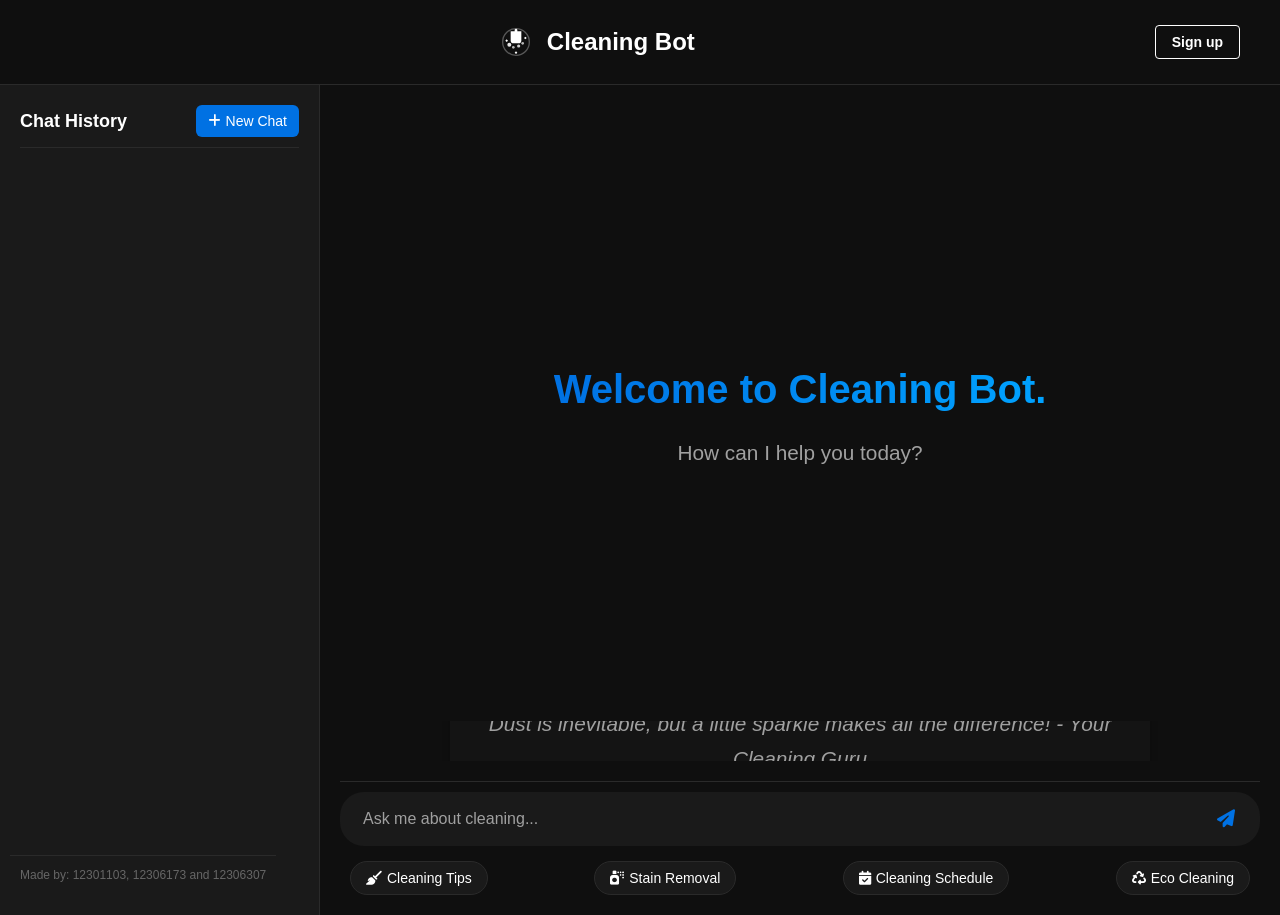
==== public/index.html @ d2c4c9c7 "Add files via upload" ====
<!DOCTYPE html>
<html lang="en">
<head>
  <meta charset="UTF-8" />
  <meta name="viewport" content="width=device-width, initial-scale=1" />
  <title>Cleaning Bot</title>
  <link rel="stylesheet" href="style.css" />
  <link rel="stylesheet" href="https://cdnjs.cloudflare.com/ajax/libs/font-awesome/6.4.0/css/all.min.css">
</head>
<body>
  <!-- Header Section -->
  <header>
    <div class="header-container">
      <div class="logo">
        <img src="cleaning-logo.svg" alt="Cleaning Bot Logo" class="app-logo">
        <h1 class="centered-title">Cleaning Bot</h1>
      </div>
      <div class="auth-buttons">
        <div id="user-menu" style="display: none;">
          <button id="username-btn" class="username-btn">
            <span id="welcome-text"></span>
            <span class="dropdown-arrow">▼</span>
          </button>
          <div id="dropdown-menu" class="dropdown-menu">
            <button onclick="logoutUser()">Logout</button>
          </div>
        </div>
        <button id="login-btn" class="auth-btn">Sign up</button>
      </div>
    </div>
  </header>

  <!-- Authentication Modal (Hidden by Default) -->
  <div id="auth-modal" class="modal" style="display: none;">
    <div class="modal-content">
      <span id="modal-close" class="modal-close">&times;</span>
      <div class="tab-header">
        <button id="tab-signup" class="active">Signup</button>
        <button id="tab-login">Login</button>
      </div>
      <!-- Signup Form -->
      <div id="signup-section" class="auth-section">
        <h3>Signup</h3>
        <input type="text" id="signup-username" placeholder="Username">
        <input type="email" id="signup-email" placeholder="Email">
        <input type="password" id="signup-password" placeholder="Password">
        <button id="signup-submit">Signup</button>
        <hr>
        <button id="google-signup-btn">Signup with Google</button>
      </div>
      <!-- Login Form -->
      <div id="login-section" class="auth-section" style="display: none;">
        <h3>Login</h3>
        <input type="email" id="login-email" placeholder="Email">
        <input type="password" id="login-password" placeholder="Password">
        <button id="login-submit">Login</button>
        <hr>
        <button id="google-login-btn">Login with Google</button>
      </div>
    </div>
  </div>

  <!-- Main Container: Sidebar + Chat Panel -->
  <div class="main-container">
    <!-- History Panel (Sidebar) -->
    <div class="history-panel">
      <div class="history-header">
        <h2>Chat History</h2>
        <button id="new-chat-btn"><i class="fas fa-plus"></i> New Chat</button>
      </div>
      <ul id="history-list">
        <!-- Chat history items will be added here -->
      </ul>
    </div>
    
    <!-- Chat Panel -->
    <section class="chat-section">
      <div id="welcome-screen">
        <h1>Welcome to Cleaning Bot.</h1>
        <p>How can I help you today?</p>
      </div>
      
      <div id="chat-box" class="chat-box">
        <!-- Chat messages and placeholder appear here -->
      </div>
      
      <div class="input-area">
        <div class="input-container">
          <input type="text" id="user-input" placeholder="Ask me about cleaning..." autocomplete="off" />
          <button id="send-btn" onclick="sendMessage()"><i class="fas fa-paper-plane"></i></button>
        </div>
        
        <div class="feature-buttons-container">
          <button class="feature-btn" id="cleaning-tips-btn"><i class="fas fa-broom"></i> Cleaning Tips</button>
          <button class="feature-btn" id="stain-removal-btn"><i class="fas fa-spray-can"></i> Stain Removal</button>
          <button class="feature-btn" id="cleaning-schedule-btn"><i class="fas fa-calendar-check"></i> Cleaning Schedule</button>
          <button class="feature-btn" id="eco-cleaning-btn"><i class="fas fa-recycle"></i> Eco Cleaning</button>
        </div>
      </div>
    </section>
  </div>

  <script src="script.js"></script>
</body>
</html>
---- public/style.css ----
/* Reset & Global Styles */
* {
  margin: 0;
  padding: 0;
  box-sizing: border-box;
}

body {
  font-family: 'Segoe UI', Tahoma, Geneva, Verdana, sans-serif;
  background-color: #0f0f0f;
  color: #ffffff;
  line-height: 1.6;
  height: 100vh;
  overflow: hidden;
}

/* Header */
header {
  background: #0f0f0f;
  color: #fff;
  padding: 12px 20px;
  border-bottom: 1px solid #2a2a2a;
}

.header-container {
  display: flex;
  align-items: center;
  justify-content: space-between;
  padding: 5px 20px;
  height: 60px;
}

.logo {
  text-align: center;
  flex: 1;
  display: flex;
  justify-content: center;
  align-items: center;
  gap: 10px;
  position: relative;
}

.app-logo {
  width: 32px;
  height: 32px;
  margin-right: 5px;
}

.logo h1 {
  font-size: 24px;
  margin: 0;
  text-align: center;
  font-weight: 600;
  color: #ffffff;
  position: relative;
}

/* Removed absolute positioning from centered-title */
.centered-title {
  display: inline-block;
}

.auth-buttons button {
  background: none;
  color: #ffffff;
  border: 1px solid #ffffff;
  padding: 8px 16px;
  border-radius: 4px;
  cursor: pointer;
  font-weight: bold;
  font-size: 14px;
}

.auth-buttons button:hover {
  background: rgba(255, 255, 255, 0.1);
}

/* Main Layout */
.main-container {
  display: flex;
  height: calc(100vh - 70px);
}

/* History Panel (Sidebar) */
.history-panel {
  width: 25%;
  background: #1a1a1a;
  border-right: 1px solid #2a2a2a;
  padding: 20px;
  overflow-y: auto;
}

.history-header {
  display: flex;
  justify-content: space-between;
  align-items: center;
  margin-bottom: 20px;
  padding-bottom: 10px;
  border-bottom: 1px solid #2a2a2a;
}

.history-header h2 {
  color: #ffffff;
  font-size: 18px;
  font-weight: 600;
}

.history-header button {
  background: #0071e3;
  color: #fff;
  border: none;
  padding: 8px 12px;
  border-radius: 6px;
  cursor: pointer;
  font-size: 14px;
  display: flex;
  align-items: center;
  gap: 5px;
}

.history-header button:hover {
  background: #0062c4;
}

.history-panel ul {
  list-style: none;
}

.history-date-section {
  font-size: 12px;
  color: #a0a0a0;
  padding: 8px 0;
  margin-top: 10px;
  font-weight: 600;
  text-transform: uppercase;
}

.chat-session-item {
  padding: 12px;
  border-radius: 6px;
  margin-bottom: 8px;
  cursor: pointer;
  display: flex;
  justify-content: space-between;
  align-items: center;
  transition: background 0.2s;
}

.chat-session-item:hover {
  background: #2a2a2a;
}

.chat-session-title-container {
  display: flex;
  flex-direction: column;
  flex: 1;
}

.chat-session-title {
  font-weight: 500;
  color: #ffffff;
}

.chat-session-date {
  font-size: 11px;
  color: #a0a0a0;
  margin-top: 4px;
}

/* Improved message styling for better readability */
.user-msg, .bot-msg {
  margin-bottom: 20px;
  padding: 15px;
  border-radius: 18px;
  max-width: 80%;
  position: relative;
  display: flex;
  flex-direction: column;
  box-shadow: 0 1px 3px rgba(0,0,0,0.2);
  animation: fadeIn 0.3s ease-out forwards;
}

@keyframes fadeIn {
  from {
    opacity: 0;
    transform: translateY(10px);
  }
  to {
    opacity: 1;
    transform: translateY(0);
  }
}

.user-msg {
  align-self: flex-end;
  background-color: #121212; /* Changed from #0071e3 to dark black */
  color: #ffffff;
  border-bottom-right-radius: 4px;
  margin-left: auto;
}

.bot-msg {
  align-self: flex-start;
  background-color: #1a1a1a;
  color: #ffffff;
  border-bottom-left-radius: 4px;
  margin-right: auto;
}

.chat-session-options {
  color: #a0a0a0;
  font-size: 18px;
  cursor: pointer;
  padding: 0 5px;
}

.options-menu {
  display: none;
  position: absolute;
  right: 10px;
  background: #1a1a1a;
  border: 1px solid #2a2a2a;
  border-radius: 4px;
  box-shadow: 0 2px 10px rgba(0,0,0,0.3);
  z-index: 10;
  width: 150px;
}

.options-menu button {
  display: block;
  width: 100%;
  text-align: left;
  padding: 8px 12px;
  background: none;
  border: none;
  cursor: pointer;
  font-size: 14px;
  color: #ffffff;
}

.options-menu button:hover {
  background: #2a2a2a;
}

/* Chat Section */
.chat-section {
  flex: 1;
  display: flex;
  flex-direction: column;
  padding: 20px;
  overflow: hidden;
  background-color: #0f0f0f;
}

/* Welcome Screen */
#welcome-screen {
  display: flex;
  flex-direction: column;
  align-items: center;
  justify-content: center;
  text-align: center;
  height: 100%;
  padding: 20px;
  animation: fadeIn 0.5s ease-out forwards;
}

#welcome-screen h1 {
  font-size: 2.5rem;
  margin-bottom: 16px;
  font-weight: 600;
  background: linear-gradient(90deg, #0071e3, #00a2ff);
  -webkit-background-clip: text;
  -webkit-text-fill-color: transparent;
}

#welcome-screen p {
  font-size: 1.3rem;
  color: #a0a0a0;
  max-width: 600px;
  line-height: 1.5;
}

/* Chat Box */
.chat-box {
  flex: 1;
  overflow-y: auto;
  padding: 20px 0;
  display: flex;
  flex-direction: column;
  gap: 20px;
}

.chat-box.placeholder-active {
  display: flex;
  align-items: center;
  justify-content: center;
}

.placeholder {
  text-align: center;
  color: #a0a0a0;
  max-width: 700px;
  padding: 30px;
  margin: 0 auto;
  background-color: rgba(26, 26, 26, 0.5);
  border-radius: 12px;
  box-shadow: 0 4px 8px rgba(0, 0, 0, 0.2);
}

.placeholder p {
  font-size: 1.3rem;
  line-height: 1.7;
  font-style: italic;
  margin: 0;
}

/* Message Content and Timestamp */
.message-content {
  word-wrap: break-word;
}

.message-timestamp {
  font-size: 0.7rem;
  opacity: 0.7;
  margin-top: 8px;
  text-align: right;
  color: #a0a0a0;
}

/* Input Area */
.input-area {
  margin-top: 20px;
  padding-top: 10px;
  border-top: 1px solid #2a2a2a;
}

.input-container {
  display: flex;
  background-color: #1a1a1a;
  border-radius: 24px;
  padding: 10px 15px;
  margin-bottom: 15px;
}

#user-input {
  flex: 1;
  border: none;
  background: transparent;
  padding: 8px;
  color: #ffffff;
  font-size: 16px;
  outline: none;
}

#user-input::placeholder {
  color: #a0a0a0;
}

#send-btn {
  background: none;
  border: none;
  color: #0071e3;
  cursor: pointer;
  font-size: 18px;
  padding: 0 10px;
  transition: color 0.3s ease;
}

#send-btn.stop-btn {
  color: #ff3b30;
}

/* Feature Buttons */
.feature-buttons-container {
  display: flex;
  justify-content: space-between;
  gap: 15px;
  flex-wrap: wrap;
  margin-top: 15px;
  padding: 0 10px;
}

.feature-btn {
  background: #1a1a1a;
  border: 1px solid #2a2a2a;
  color: #ffffff;
  padding: 8px 15px;
  border-radius: 20px;
  cursor: pointer;
  font-size: 14px;
  display: flex;
  align-items: center;
  gap: 5px;
  transition: all 0.2s;
}

.feature-btn:hover {
  background: #2a2a2a;
}

/* Typing Indicator */
.typing-indicator {
  display: inline-flex;
  align-items: center;
  padding: 10px 15px;
  background: #1a1a1a;
  border-radius: 18px;
  margin-bottom: 10px;
}

.typing-indicator span {
  height: 8px;
  width: 8px;
  float: left;
  margin: 0 1px;
  background-color: #a0a0a0;
  display: block;
  border-radius: 50%;
  opacity: 0.4;
}

.typing-indicator span:nth-of-type(1) {
  animation: 1s blink infinite 0.3333s;
}

.typing-indicator span:nth-of-type(2) {
  animation: 1s blink infinite 0.6666s;
}

.typing-indicator span:nth-of-type(3) {
  animation: 1s blink infinite 0.9999s;
}

@keyframes blink {
  50% {
    opacity: 1;
  }
}

/* Auth Modal */
.modal {
  display: none;
  position: fixed;
  top: 0;
  left: 0;
  width: 100%;
  height: 100%;
  background: rgba(0, 0, 0, 0.7);
  z-index: 100;
  justify-content: center;
  align-items: center;
}

.modal-content {
  background: #1a1a1a;
  border-radius: 8px;
  width: 90%;
  max-width: 500px;
  padding: 30px;
  position: relative;
  box-shadow: 0 5px 15px rgba(0, 0, 0, 0.3);
}

.modal-close {
  position: absolute;
  top: 15px;
  right: 15px;
  font-size: 24px;
  cursor: pointer;
  color: #a0a0a0;
}

.tab-header {
  display: flex;
  margin-bottom: 20px;
  border-bottom: 1px solid #2a2a2a;
}

.tab-header button {
  background: none;
  border: none;
  padding: 10px 20px;
  font-size: 16px;
  cursor: pointer;
  color: #a0a0a0;
}

.tab-header button.active {
  color: #0071e3;
  border-bottom: 2px solid #0071e3;
}

.auth-section {
  display: none;
}

#signup-section {
  display: block;
}

.auth-section input {
  width: 100%;
  padding: 12px;
  margin-bottom: 15px;
  border: 1px solid #2a2a2a;
  border-radius: 4px;
  background: #0f0f0f;
  color: #ffffff;
}

.auth-section button {
  width: 100%;
  padding: 12px;
  background: #0071e3;
  color: white;
  border: none;
  border-radius: 4px;
  cursor: pointer;
  margin-bottom: 15px;
  font-size: 16px;
}

.auth-section button:hover {
  background: #0062c4;
}

.social-login {
  margin-top: 20px;
  text-align: center;
}

.social-login p {
  margin-bottom: 15px;
  color: #a0a0a0;
}

.social-login button {
  background: #ffffff;
  color: #333;
  display: flex;
  align-items: center;
  justify-content: center;
  gap: 10px;
}

.social-login button:hover {
  background: #f0f0f0;
}

.social-login img {
  width: 20px;
  height: 20px;
}

/* User Menu */
.username-btn {
  display: flex;
  align-items: center;
  gap: 5px;
  background: none;
  border: none;
  color: #ffffff;
  cursor: pointer;
  font-size: 14px;
}

.dropdown-arrow {
  font-size: 10px;
}

.dropdown-menu {
  display: none;
  position: absolute;
  top: 60px;
  right: 20px;
  background: #1a1a1a;
  border: 1px solid #2a2a2a;
  border-radius: 4px;
  box-shadow: 0 2px 10px rgba(0,0,0,0.3);
  z-index: 10;
  width: 150px;
}

.dropdown-menu button {
  display: block;
  width: 100%;
  text-align: left;
  padding: 10px 15px;
  background: none;
  border: none;
  cursor: pointer;
  color: #ffffff;
  font-size: 14px;
}

.dropdown-menu button:hover {
  background: #2a2a2a;
}

/* Footer styles removed as registration number moved to history panel */

/* Registration number in history panel */
.history-registration-number {
  text-align: center;
  padding: 10px;
  color: #a0a0a0;
  font-size: 12px;
  margin-top: 20px;
  border-top: 1px solid #2a2a2a;
}

/* Responsive Design */
@media (max-width: 768px) {
  .main-container {
    flex-direction: column;
  }
  
  .history-panel {
    width: 100%;
    height: 30%;
    border-right: none;
    border-bottom: 1px solid #2a2a2a;
  }
  
  .chat-section {
    height: 70%;
  }
  
  .feature-buttons-container {
    flex-wrap: wrap;
  }
  
  .feature-btn {
    font-size: 12px;
    padding: 6px 10px;
  }
}
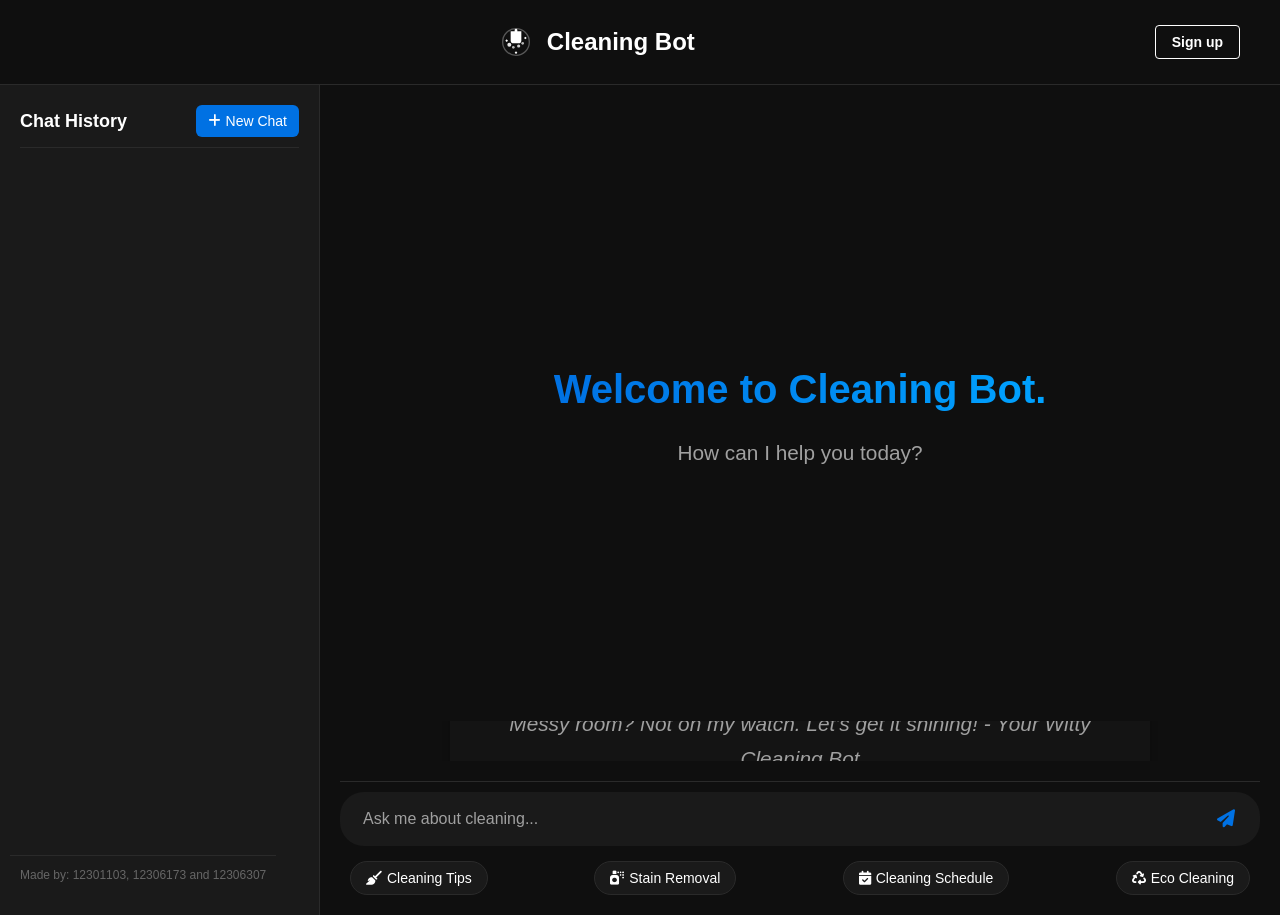
==== commit e92a95c4: "commit for git" ====
--- a/public/index.html
+++ b/public/index.html
@@ -1,105 +1,105 @@
-<!DOCTYPE html>
-<html lang="en">
-<head>
-  <meta charset="UTF-8" />
-  <meta name="viewport" content="width=device-width, initial-scale=1" />
-  <title>Cleaning Bot</title>
-  <link rel="stylesheet" href="style.css" />
-  <link rel="stylesheet" href="https://cdnjs.cloudflare.com/ajax/libs/font-awesome/6.4.0/css/all.min.css">
-</head>
-<body>
-  <!-- Header Section -->
-  <header>
-    <div class="header-container">
-      <div class="logo">
-        <img src="cleaning-logo.svg" alt="Cleaning Bot Logo" class="app-logo">
-        <h1 class="centered-title">Cleaning Bot</h1>
-      </div>
-      <div class="auth-buttons">
-        <div id="user-menu" style="display: none;">
-          <button id="username-btn" class="username-btn">
-            <span id="welcome-text"></span>
-            <span class="dropdown-arrow">▼</span>
-          </button>
-          <div id="dropdown-menu" class="dropdown-menu">
-            <button onclick="logoutUser()">Logout</button>
-          </div>
-        </div>
-        <button id="login-btn" class="auth-btn">Sign up</button>
-      </div>
-    </div>
-  </header>
-
-  <!-- Authentication Modal (Hidden by Default) -->
-  <div id="auth-modal" class="modal" style="display: none;">
-    <div class="modal-content">
-      <span id="modal-close" class="modal-close">&times;</span>
-      <div class="tab-header">
-        <button id="tab-signup" class="active">Signup</button>
-        <button id="tab-login">Login</button>
-      </div>
-      <!-- Signup Form -->
-      <div id="signup-section" class="auth-section">
-        <h3>Signup</h3>
-        <input type="text" id="signup-username" placeholder="Username">
-        <input type="email" id="signup-email" placeholder="Email">
-        <input type="password" id="signup-password" placeholder="Password">
-        <button id="signup-submit">Signup</button>
-        <hr>
-        <button id="google-signup-btn">Signup with Google</button>
-      </div>
-      <!-- Login Form -->
-      <div id="login-section" class="auth-section" style="display: none;">
-        <h3>Login</h3>
-        <input type="email" id="login-email" placeholder="Email">
-        <input type="password" id="login-password" placeholder="Password">
-        <button id="login-submit">Login</button>
-        <hr>
-        <button id="google-login-btn">Login with Google</button>
-      </div>
-    </div>
-  </div>
-
-  <!-- Main Container: Sidebar + Chat Panel -->
-  <div class="main-container">
-    <!-- History Panel (Sidebar) -->
-    <div class="history-panel">
-      <div class="history-header">
-        <h2>Chat History</h2>
-        <button id="new-chat-btn"><i class="fas fa-plus"></i> New Chat</button>
-      </div>
-      <ul id="history-list">
-        <!-- Chat history items will be added here -->
-      </ul>
-    </div>
-    
-    <!-- Chat Panel -->
-    <section class="chat-section">
-      <div id="welcome-screen">
-        <h1>Welcome to Cleaning Bot.</h1>
-        <p>How can I help you today?</p>
-      </div>
-      
-      <div id="chat-box" class="chat-box">
-        <!-- Chat messages and placeholder appear here -->
-      </div>
-      
-      <div class="input-area">
-        <div class="input-container">
-          <input type="text" id="user-input" placeholder="Ask me about cleaning..." autocomplete="off" />
-          <button id="send-btn" onclick="sendMessage()"><i class="fas fa-paper-plane"></i></button>
-        </div>
-        
-        <div class="feature-buttons-container">
-          <button class="feature-btn" id="cleaning-tips-btn"><i class="fas fa-broom"></i> Cleaning Tips</button>
-          <button class="feature-btn" id="stain-removal-btn"><i class="fas fa-spray-can"></i> Stain Removal</button>
-          <button class="feature-btn" id="cleaning-schedule-btn"><i class="fas fa-calendar-check"></i> Cleaning Schedule</button>
-          <button class="feature-btn" id="eco-cleaning-btn"><i class="fas fa-recycle"></i> Eco Cleaning</button>
-        </div>
-      </div>
-    </section>
-  </div>
-
-  <script src="script.js"></script>
-</body>
+<!DOCTYPE html>
+<html lang="en">
+<head>
+  <meta charset="UTF-8" />
+  <meta name="viewport" content="width=device-width, initial-scale=1" />
+  <title>Cleaning Bot</title>
+  <link rel="stylesheet" href="style.css" />
+  <link rel="stylesheet" href="https://cdnjs.cloudflare.com/ajax/libs/font-awesome/6.4.0/css/all.min.css">
+</head>
+<body>
+  <!-- Header Section -->
+  <header>
+    <div class="header-container">
+      <div class="logo">
+        <img src="cleaning-logo.svg" alt="Cleaning Bot Logo" class="app-logo">
+        <h1 class="centered-title">Cleaning Bot</h1>
+      </div>
+      <div class="auth-buttons">
+        <div id="user-menu" style="display: none;">
+          <button id="username-btn" class="username-btn">
+            <span id="welcome-text"></span>
+            <span class="dropdown-arrow">▼</span>
+          </button>
+          <div id="dropdown-menu" class="dropdown-menu">
+            <button onclick="logoutUser()">Logout</button>
+          </div>
+        </div>
+        <button id="login-btn" class="auth-btn">Sign up</button>
+      </div>
+    </div>
+  </header>
+
+  <!-- Authentication Modal (Hidden by Default) -->
+  <div id="auth-modal" class="modal" style="display: none;">
+    <div class="modal-content">
+      <span id="modal-close" class="modal-close">&times;</span>
+      <div class="tab-header">
+        <button id="tab-signup" class="active">Signup</button>
+        <button id="tab-login">Login</button>
+      </div>
+      <!-- Signup Form -->
+      <div id="signup-section" class="auth-section">
+        <h3>Signup</h3>
+        <input type="text" id="signup-username" placeholder="Username">
+        <input type="email" id="signup-email" placeholder="Email">
+        <input type="password" id="signup-password" placeholder="Password">
+        <button id="signup-submit">Signup</button>
+        <hr>
+        <button id="google-signup-btn">Signup with Google</button>
+      </div>
+      <!-- Login Form -->
+      <div id="login-section" class="auth-section" style="display: none;">
+        <h3>Login</h3>
+        <input type="email" id="login-email" placeholder="Email">
+        <input type="password" id="login-password" placeholder="Password">
+        <button id="login-submit">Login</button>
+        <hr>
+        <button id="google-login-btn">Login with Google</button>
+      </div>
+    </div>
+  </div>
+
+  <!-- Main Container: Sidebar + Chat Panel -->
+  <div class="main-container">
+    <!-- History Panel (Sidebar) -->
+    <div class="history-panel">
+      <div class="history-header">
+        <h2>Chat History</h2>
+        <button id="new-chat-btn"><i class="fas fa-plus"></i> New Chat</button>
+      </div>
+      <ul id="history-list">
+        <!-- Chat history items will be added here -->
+      </ul>
+    </div>
+    
+    <!-- Chat Panel -->
+    <section class="chat-section">
+      <div id="welcome-screen">
+        <h1>Welcome to Cleaning Bot.</h1>
+        <p>How can I help you today?</p>
+      </div>
+      
+      <div id="chat-box" class="chat-box">
+        <!-- Chat messages and placeholder appear here -->
+      </div>
+      
+      <div class="input-area">
+        <div class="input-container">
+          <input type="text" id="user-input" placeholder="Ask me about cleaning..." autocomplete="off" />
+          <button id="send-btn" onclick="sendMessage()"><i class="fas fa-paper-plane"></i></button>
+        </div>
+        
+        <div class="feature-buttons-container">
+          <button class="feature-btn" id="cleaning-tips-btn"><i class="fas fa-broom"></i> Cleaning Tips</button>
+          <button class="feature-btn" id="stain-removal-btn"><i class="fas fa-spray-can"></i> Stain Removal</button>
+          <button class="feature-btn" id="cleaning-schedule-btn"><i class="fas fa-calendar-check"></i> Cleaning Schedule</button>
+          <button class="feature-btn" id="eco-cleaning-btn"><i class="fas fa-recycle"></i> Eco Cleaning</button>
+        </div>
+      </div>
+    </section>
+  </div>
+
+  <script src="script.js"></script>
+</body>
 </html>
--- a/public/style.css
+++ b/public/style.css
@@ -1,637 +1,637 @@
-/* Reset & Global Styles */
-* {
-  margin: 0;
-  padding: 0;
-  box-sizing: border-box;
-}
-
-body {
-  font-family: 'Segoe UI', Tahoma, Geneva, Verdana, sans-serif;
-  background-color: #0f0f0f;
-  color: #ffffff;
-  line-height: 1.6;
-  height: 100vh;
-  overflow: hidden;
-}
-
-/* Header */
-header {
-  background: #0f0f0f;
-  color: #fff;
-  padding: 12px 20px;
-  border-bottom: 1px solid #2a2a2a;
-}
-
-.header-container {
-  display: flex;
-  align-items: center;
-  justify-content: space-between;
-  padding: 5px 20px;
-  height: 60px;
-}
-
-.logo {
-  text-align: center;
-  flex: 1;
-  display: flex;
-  justify-content: center;
-  align-items: center;
-  gap: 10px;
-  position: relative;
-}
-
-.app-logo {
-  width: 32px;
-  height: 32px;
-  margin-right: 5px;
-}
-
-.logo h1 {
-  font-size: 24px;
-  margin: 0;
-  text-align: center;
-  font-weight: 600;
-  color: #ffffff;
-  position: relative;
-}
-
-/* Removed absolute positioning from centered-title */
-.centered-title {
-  display: inline-block;
-}
-
-.auth-buttons button {
-  background: none;
-  color: #ffffff;
-  border: 1px solid #ffffff;
-  padding: 8px 16px;
-  border-radius: 4px;
-  cursor: pointer;
-  font-weight: bold;
-  font-size: 14px;
-}
-
-.auth-buttons button:hover {
-  background: rgba(255, 255, 255, 0.1);
-}
-
-/* Main Layout */
-.main-container {
-  display: flex;
-  height: calc(100vh - 70px);
-}
-
-/* History Panel (Sidebar) */
-.history-panel {
-  width: 25%;
-  background: #1a1a1a;
-  border-right: 1px solid #2a2a2a;
-  padding: 20px;
-  overflow-y: auto;
-}
-
-.history-header {
-  display: flex;
-  justify-content: space-between;
-  align-items: center;
-  margin-bottom: 20px;
-  padding-bottom: 10px;
-  border-bottom: 1px solid #2a2a2a;
-}
-
-.history-header h2 {
-  color: #ffffff;
-  font-size: 18px;
-  font-weight: 600;
-}
-
-.history-header button {
-  background: #0071e3;
-  color: #fff;
-  border: none;
-  padding: 8px 12px;
-  border-radius: 6px;
-  cursor: pointer;
-  font-size: 14px;
-  display: flex;
-  align-items: center;
-  gap: 5px;
-}
-
-.history-header button:hover {
-  background: #0062c4;
-}
-
-.history-panel ul {
-  list-style: none;
-}
-
-.history-date-section {
-  font-size: 12px;
-  color: #a0a0a0;
-  padding: 8px 0;
-  margin-top: 10px;
-  font-weight: 600;
-  text-transform: uppercase;
-}
-
-.chat-session-item {
-  padding: 12px;
-  border-radius: 6px;
-  margin-bottom: 8px;
-  cursor: pointer;
-  display: flex;
-  justify-content: space-between;
-  align-items: center;
-  transition: background 0.2s;
-}
-
-.chat-session-item:hover {
-  background: #2a2a2a;
-}
-
-.chat-session-title-container {
-  display: flex;
-  flex-direction: column;
-  flex: 1;
-}
-
-.chat-session-title {
-  font-weight: 500;
-  color: #ffffff;
-}
-
-.chat-session-date {
-  font-size: 11px;
-  color: #a0a0a0;
-  margin-top: 4px;
-}
-
-/* Improved message styling for better readability */
-.user-msg, .bot-msg {
-  margin-bottom: 20px;
-  padding: 15px;
-  border-radius: 18px;
-  max-width: 80%;
-  position: relative;
-  display: flex;
-  flex-direction: column;
-  box-shadow: 0 1px 3px rgba(0,0,0,0.2);
-  animation: fadeIn 0.3s ease-out forwards;
-}
-
-@keyframes fadeIn {
-  from {
-    opacity: 0;
-    transform: translateY(10px);
-  }
-  to {
-    opacity: 1;
-    transform: translateY(0);
-  }
-}
-
-.user-msg {
-  align-self: flex-end;
-  background-color: #121212; /* Changed from #0071e3 to dark black */
-  color: #ffffff;
-  border-bottom-right-radius: 4px;
-  margin-left: auto;
-}
-
-.bot-msg {
-  align-self: flex-start;
-  background-color: #1a1a1a;
-  color: #ffffff;
-  border-bottom-left-radius: 4px;
-  margin-right: auto;
-}
-
-.chat-session-options {
-  color: #a0a0a0;
-  font-size: 18px;
-  cursor: pointer;
-  padding: 0 5px;
-}
-
-.options-menu {
-  display: none;
-  position: absolute;
-  right: 10px;
-  background: #1a1a1a;
-  border: 1px solid #2a2a2a;
-  border-radius: 4px;
-  box-shadow: 0 2px 10px rgba(0,0,0,0.3);
-  z-index: 10;
-  width: 150px;
-}
-
-.options-menu button {
-  display: block;
-  width: 100%;
-  text-align: left;
-  padding: 8px 12px;
-  background: none;
-  border: none;
-  cursor: pointer;
-  font-size: 14px;
-  color: #ffffff;
-}
-
-.options-menu button:hover {
-  background: #2a2a2a;
-}
-
-/* Chat Section */
-.chat-section {
-  flex: 1;
-  display: flex;
-  flex-direction: column;
-  padding: 20px;
-  overflow: hidden;
-  background-color: #0f0f0f;
-}
-
-/* Welcome Screen */
-#welcome-screen {
-  display: flex;
-  flex-direction: column;
-  align-items: center;
-  justify-content: center;
-  text-align: center;
-  height: 100%;
-  padding: 20px;
-  animation: fadeIn 0.5s ease-out forwards;
-}
-
-#welcome-screen h1 {
-  font-size: 2.5rem;
-  margin-bottom: 16px;
-  font-weight: 600;
-  background: linear-gradient(90deg, #0071e3, #00a2ff);
-  -webkit-background-clip: text;
-  -webkit-text-fill-color: transparent;
-}
-
-#welcome-screen p {
-  font-size: 1.3rem;
-  color: #a0a0a0;
-  max-width: 600px;
-  line-height: 1.5;
-}
-
-/* Chat Box */
-.chat-box {
-  flex: 1;
-  overflow-y: auto;
-  padding: 20px 0;
-  display: flex;
-  flex-direction: column;
-  gap: 20px;
-}
-
-.chat-box.placeholder-active {
-  display: flex;
-  align-items: center;
-  justify-content: center;
-}
-
-.placeholder {
-  text-align: center;
-  color: #a0a0a0;
-  max-width: 700px;
-  padding: 30px;
-  margin: 0 auto;
-  background-color: rgba(26, 26, 26, 0.5);
-  border-radius: 12px;
-  box-shadow: 0 4px 8px rgba(0, 0, 0, 0.2);
-}
-
-.placeholder p {
-  font-size: 1.3rem;
-  line-height: 1.7;
-  font-style: italic;
-  margin: 0;
-}
-
-/* Message Content and Timestamp */
-.message-content {
-  word-wrap: break-word;
-}
-
-.message-timestamp {
-  font-size: 0.7rem;
-  opacity: 0.7;
-  margin-top: 8px;
-  text-align: right;
-  color: #a0a0a0;
-}
-
-/* Input Area */
-.input-area {
-  margin-top: 20px;
-  padding-top: 10px;
-  border-top: 1px solid #2a2a2a;
-}
-
-.input-container {
-  display: flex;
-  background-color: #1a1a1a;
-  border-radius: 24px;
-  padding: 10px 15px;
-  margin-bottom: 15px;
-}
-
-#user-input {
-  flex: 1;
-  border: none;
-  background: transparent;
-  padding: 8px;
-  color: #ffffff;
-  font-size: 16px;
-  outline: none;
-}
-
-#user-input::placeholder {
-  color: #a0a0a0;
-}
-
-#send-btn {
-  background: none;
-  border: none;
-  color: #0071e3;
-  cursor: pointer;
-  font-size: 18px;
-  padding: 0 10px;
-  transition: color 0.3s ease;
-}
-
-#send-btn.stop-btn {
-  color: #ff3b30;
-}
-
-/* Feature Buttons */
-.feature-buttons-container {
-  display: flex;
-  justify-content: space-between;
-  gap: 15px;
-  flex-wrap: wrap;
-  margin-top: 15px;
-  padding: 0 10px;
-}
-
-.feature-btn {
-  background: #1a1a1a;
-  border: 1px solid #2a2a2a;
-  color: #ffffff;
-  padding: 8px 15px;
-  border-radius: 20px;
-  cursor: pointer;
-  font-size: 14px;
-  display: flex;
-  align-items: center;
-  gap: 5px;
-  transition: all 0.2s;
-}
-
-.feature-btn:hover {
-  background: #2a2a2a;
-}
-
-/* Typing Indicator */
-.typing-indicator {
-  display: inline-flex;
-  align-items: center;
-  padding: 10px 15px;
-  background: #1a1a1a;
-  border-radius: 18px;
-  margin-bottom: 10px;
-}
-
-.typing-indicator span {
-  height: 8px;
-  width: 8px;
-  float: left;
-  margin: 0 1px;
-  background-color: #a0a0a0;
-  display: block;
-  border-radius: 50%;
-  opacity: 0.4;
-}
-
-.typing-indicator span:nth-of-type(1) {
-  animation: 1s blink infinite 0.3333s;
-}
-
-.typing-indicator span:nth-of-type(2) {
-  animation: 1s blink infinite 0.6666s;
-}
-
-.typing-indicator span:nth-of-type(3) {
-  animation: 1s blink infinite 0.9999s;
-}
-
-@keyframes blink {
-  50% {
-    opacity: 1;
-  }
-}
-
-/* Auth Modal */
-.modal {
-  display: none;
-  position: fixed;
-  top: 0;
-  left: 0;
-  width: 100%;
-  height: 100%;
-  background: rgba(0, 0, 0, 0.7);
-  z-index: 100;
-  justify-content: center;
-  align-items: center;
-}
-
-.modal-content {
-  background: #1a1a1a;
-  border-radius: 8px;
-  width: 90%;
-  max-width: 500px;
-  padding: 30px;
-  position: relative;
-  box-shadow: 0 5px 15px rgba(0, 0, 0, 0.3);
-}
-
-.modal-close {
-  position: absolute;
-  top: 15px;
-  right: 15px;
-  font-size: 24px;
-  cursor: pointer;
-  color: #a0a0a0;
-}
-
-.tab-header {
-  display: flex;
-  margin-bottom: 20px;
-  border-bottom: 1px solid #2a2a2a;
-}
-
-.tab-header button {
-  background: none;
-  border: none;
-  padding: 10px 20px;
-  font-size: 16px;
-  cursor: pointer;
-  color: #a0a0a0;
-}
-
-.tab-header button.active {
-  color: #0071e3;
-  border-bottom: 2px solid #0071e3;
-}
-
-.auth-section {
-  display: none;
-}
-
-#signup-section {
-  display: block;
-}
-
-.auth-section input {
-  width: 100%;
-  padding: 12px;
-  margin-bottom: 15px;
-  border: 1px solid #2a2a2a;
-  border-radius: 4px;
-  background: #0f0f0f;
-  color: #ffffff;
-}
-
-.auth-section button {
-  width: 100%;
-  padding: 12px;
-  background: #0071e3;
-  color: white;
-  border: none;
-  border-radius: 4px;
-  cursor: pointer;
-  margin-bottom: 15px;
-  font-size: 16px;
-}
-
-.auth-section button:hover {
-  background: #0062c4;
-}
-
-.social-login {
-  margin-top: 20px;
-  text-align: center;
-}
-
-.social-login p {
-  margin-bottom: 15px;
-  color: #a0a0a0;
-}
-
-.social-login button {
-  background: #ffffff;
-  color: #333;
-  display: flex;
-  align-items: center;
-  justify-content: center;
-  gap: 10px;
-}
-
-.social-login button:hover {
-  background: #f0f0f0;
-}
-
-.social-login img {
-  width: 20px;
-  height: 20px;
-}
-
-/* User Menu */
-.username-btn {
-  display: flex;
-  align-items: center;
-  gap: 5px;
-  background: none;
-  border: none;
-  color: #ffffff;
-  cursor: pointer;
-  font-size: 14px;
-}
-
-.dropdown-arrow {
-  font-size: 10px;
-}
-
-.dropdown-menu {
-  display: none;
-  position: absolute;
-  top: 60px;
-  right: 20px;
-  background: #1a1a1a;
-  border: 1px solid #2a2a2a;
-  border-radius: 4px;
-  box-shadow: 0 2px 10px rgba(0,0,0,0.3);
-  z-index: 10;
-  width: 150px;
-}
-
-.dropdown-menu button {
-  display: block;
-  width: 100%;
-  text-align: left;
-  padding: 10px 15px;
-  background: none;
-  border: none;
-  cursor: pointer;
-  color: #ffffff;
-  font-size: 14px;
-}
-
-.dropdown-menu button:hover {
-  background: #2a2a2a;
-}
-
-/* Footer styles removed as registration number moved to history panel */
-
-/* Registration number in history panel */
-.history-registration-number {
-  text-align: center;
-  padding: 10px;
-  color: #a0a0a0;
-  font-size: 12px;
-  margin-top: 20px;
-  border-top: 1px solid #2a2a2a;
-}
-
-/* Responsive Design */
-@media (max-width: 768px) {
-  .main-container {
-    flex-direction: column;
-  }
-  
-  .history-panel {
-    width: 100%;
-    height: 30%;
-    border-right: none;
-    border-bottom: 1px solid #2a2a2a;
-  }
-  
-  .chat-section {
-    height: 70%;
-  }
-  
-  .feature-buttons-container {
-    flex-wrap: wrap;
-  }
-  
-  .feature-btn {
-    font-size: 12px;
-    padding: 6px 10px;
-  }
+/* Reset & Global Styles */
+* {
+  margin: 0;
+  padding: 0;
+  box-sizing: border-box;
+}
+
+body {
+  font-family: 'Segoe UI', Tahoma, Geneva, Verdana, sans-serif;
+  background-color: #0f0f0f;
+  color: #ffffff;
+  line-height: 1.6;
+  height: 100vh;
+  overflow: hidden;
+}
+
+/* Header */
+header {
+  background: #0f0f0f;
+  color: #fff;
+  padding: 12px 20px;
+  border-bottom: 1px solid #2a2a2a;
+}
+
+.header-container {
+  display: flex;
+  align-items: center;
+  justify-content: space-between;
+  padding: 5px 20px;
+  height: 60px;
+}
+
+.logo {
+  text-align: center;
+  flex: 1;
+  display: flex;
+  justify-content: center;
+  align-items: center;
+  gap: 10px;
+  position: relative;
+}
+
+.app-logo {
+  width: 32px;
+  height: 32px;
+  margin-right: 5px;
+}
+
+.logo h1 {
+  font-size: 24px;
+  margin: 0;
+  text-align: center;
+  font-weight: 600;
+  color: #ffffff;
+  position: relative;
+}
+
+/* Removed absolute positioning from centered-title */
+.centered-title {
+  display: inline-block;
+}
+
+.auth-buttons button {
+  background: none;
+  color: #ffffff;
+  border: 1px solid #ffffff;
+  padding: 8px 16px;
+  border-radius: 4px;
+  cursor: pointer;
+  font-weight: bold;
+  font-size: 14px;
+}
+
+.auth-buttons button:hover {
+  background: rgba(255, 255, 255, 0.1);
+}
+
+/* Main Layout */
+.main-container {
+  display: flex;
+  height: calc(100vh - 70px);
+}
+
+/* History Panel (Sidebar) */
+.history-panel {
+  width: 25%;
+  background: #1a1a1a;
+  border-right: 1px solid #2a2a2a;
+  padding: 20px;
+  overflow-y: auto;
+}
+
+.history-header {
+  display: flex;
+  justify-content: space-between;
+  align-items: center;
+  margin-bottom: 20px;
+  padding-bottom: 10px;
+  border-bottom: 1px solid #2a2a2a;
+}
+
+.history-header h2 {
+  color: #ffffff;
+  font-size: 18px;
+  font-weight: 600;
+}
+
+.history-header button {
+  background: #0071e3;
+  color: #fff;
+  border: none;
+  padding: 8px 12px;
+  border-radius: 6px;
+  cursor: pointer;
+  font-size: 14px;
+  display: flex;
+  align-items: center;
+  gap: 5px;
+}
+
+.history-header button:hover {
+  background: #0062c4;
+}
+
+.history-panel ul {
+  list-style: none;
+}
+
+.history-date-section {
+  font-size: 12px;
+  color: #a0a0a0;
+  padding: 8px 0;
+  margin-top: 10px;
+  font-weight: 600;
+  text-transform: uppercase;
+}
+
+.chat-session-item {
+  padding: 12px;
+  border-radius: 6px;
+  margin-bottom: 8px;
+  cursor: pointer;
+  display: flex;
+  justify-content: space-between;
+  align-items: center;
+  transition: background 0.2s;
+}
+
+.chat-session-item:hover {
+  background: #2a2a2a;
+}
+
+.chat-session-title-container {
+  display: flex;
+  flex-direction: column;
+  flex: 1;
+}
+
+.chat-session-title {
+  font-weight: 500;
+  color: #ffffff;
+}
+
+.chat-session-date {
+  font-size: 11px;
+  color: #a0a0a0;
+  margin-top: 4px;
+}
+
+/* Improved message styling for better readability */
+.user-msg, .bot-msg {
+  margin-bottom: 20px;
+  padding: 15px;
+  border-radius: 18px;
+  max-width: 80%;
+  position: relative;
+  display: flex;
+  flex-direction: column;
+  box-shadow: 0 1px 3px rgba(0,0,0,0.2);
+  animation: fadeIn 0.3s ease-out forwards;
+}
+
+@keyframes fadeIn {
+  from {
+    opacity: 0;
+    transform: translateY(10px);
+  }
+  to {
+    opacity: 1;
+    transform: translateY(0);
+  }
+}
+
+.user-msg {
+  align-self: flex-end;
+  background-color: #121212; /* Changed from #0071e3 to dark black */
+  color: #ffffff;
+  border-bottom-right-radius: 4px;
+  margin-left: auto;
+}
+
+.bot-msg {
+  align-self: flex-start;
+  background-color: #1a1a1a;
+  color: #ffffff;
+  border-bottom-left-radius: 4px;
+  margin-right: auto;
+}
+
+.chat-session-options {
+  color: #a0a0a0;
+  font-size: 18px;
+  cursor: pointer;
+  padding: 0 5px;
+}
+
+.options-menu {
+  display: none;
+  position: absolute;
+  right: 10px;
+  background: #1a1a1a;
+  border: 1px solid #2a2a2a;
+  border-radius: 4px;
+  box-shadow: 0 2px 10px rgba(0,0,0,0.3);
+  z-index: 10;
+  width: 150px;
+}
+
+.options-menu button {
+  display: block;
+  width: 100%;
+  text-align: left;
+  padding: 8px 12px;
+  background: none;
+  border: none;
+  cursor: pointer;
+  font-size: 14px;
+  color: #ffffff;
+}
+
+.options-menu button:hover {
+  background: #2a2a2a;
+}
+
+/* Chat Section */
+.chat-section {
+  flex: 1;
+  display: flex;
+  flex-direction: column;
+  padding: 20px;
+  overflow: hidden;
+  background-color: #0f0f0f;
+}
+
+/* Welcome Screen */
+#welcome-screen {
+  display: flex;
+  flex-direction: column;
+  align-items: center;
+  justify-content: center;
+  text-align: center;
+  height: 100%;
+  padding: 20px;
+  animation: fadeIn 0.5s ease-out forwards;
+}
+
+#welcome-screen h1 {
+  font-size: 2.5rem;
+  margin-bottom: 16px;
+  font-weight: 600;
+  background: linear-gradient(90deg, #0071e3, #00a2ff);
+  -webkit-background-clip: text;
+  -webkit-text-fill-color: transparent;
+}
+
+#welcome-screen p {
+  font-size: 1.3rem;
+  color: #a0a0a0;
+  max-width: 600px;
+  line-height: 1.5;
+}
+
+/* Chat Box */
+.chat-box {
+  flex: 1;
+  overflow-y: auto;
+  padding: 20px 0;
+  display: flex;
+  flex-direction: column;
+  gap: 20px;
+}
+
+.chat-box.placeholder-active {
+  display: flex;
+  align-items: center;
+  justify-content: center;
+}
+
+.placeholder {
+  text-align: center;
+  color: #a0a0a0;
+  max-width: 700px;
+  padding: 30px;
+  margin: 0 auto;
+  background-color: rgba(26, 26, 26, 0.5);
+  border-radius: 12px;
+  box-shadow: 0 4px 8px rgba(0, 0, 0, 0.2);
+}
+
+.placeholder p {
+  font-size: 1.3rem;
+  line-height: 1.7;
+  font-style: italic;
+  margin: 0;
+}
+
+/* Message Content and Timestamp */
+.message-content {
+  word-wrap: break-word;
+}
+
+.message-timestamp {
+  font-size: 0.7rem;
+  opacity: 0.7;
+  margin-top: 8px;
+  text-align: right;
+  color: #a0a0a0;
+}
+
+/* Input Area */
+.input-area {
+  margin-top: 20px;
+  padding-top: 10px;
+  border-top: 1px solid #2a2a2a;
+}
+
+.input-container {
+  display: flex;
+  background-color: #1a1a1a;
+  border-radius: 24px;
+  padding: 10px 15px;
+  margin-bottom: 15px;
+}
+
+#user-input {
+  flex: 1;
+  border: none;
+  background: transparent;
+  padding: 8px;
+  color: #ffffff;
+  font-size: 16px;
+  outline: none;
+}
+
+#user-input::placeholder {
+  color: #a0a0a0;
+}
+
+#send-btn {
+  background: none;
+  border: none;
+  color: #0071e3;
+  cursor: pointer;
+  font-size: 18px;
+  padding: 0 10px;
+  transition: color 0.3s ease;
+}
+
+#send-btn.stop-btn {
+  color: #ff3b30;
+}
+
+/* Feature Buttons */
+.feature-buttons-container {
+  display: flex;
+  justify-content: space-between;
+  gap: 15px;
+  flex-wrap: wrap;
+  margin-top: 15px;
+  padding: 0 10px;
+}
+
+.feature-btn {
+  background: #1a1a1a;
+  border: 1px solid #2a2a2a;
+  color: #ffffff;
+  padding: 8px 15px;
+  border-radius: 20px;
+  cursor: pointer;
+  font-size: 14px;
+  display: flex;
+  align-items: center;
+  gap: 5px;
+  transition: all 0.2s;
+}
+
+.feature-btn:hover {
+  background: #2a2a2a;
+}
+
+/* Typing Indicator */
+.typing-indicator {
+  display: inline-flex;
+  align-items: center;
+  padding: 10px 15px;
+  background: #1a1a1a;
+  border-radius: 18px;
+  margin-bottom: 10px;
+}
+
+.typing-indicator span {
+  height: 8px;
+  width: 8px;
+  float: left;
+  margin: 0 1px;
+  background-color: #a0a0a0;
+  display: block;
+  border-radius: 50%;
+  opacity: 0.4;
+}
+
+.typing-indicator span:nth-of-type(1) {
+  animation: 1s blink infinite 0.3333s;
+}
+
+.typing-indicator span:nth-of-type(2) {
+  animation: 1s blink infinite 0.6666s;
+}
+
+.typing-indicator span:nth-of-type(3) {
+  animation: 1s blink infinite 0.9999s;
+}
+
+@keyframes blink {
+  50% {
+    opacity: 1;
+  }
+}
+
+/* Auth Modal */
+.modal {
+  display: none;
+  position: fixed;
+  top: 0;
+  left: 0;
+  width: 100%;
+  height: 100%;
+  background: rgba(0, 0, 0, 0.7);
+  z-index: 100;
+  justify-content: center;
+  align-items: center;
+}
+
+.modal-content {
+  background: #1a1a1a;
+  border-radius: 8px;
+  width: 90%;
+  max-width: 500px;
+  padding: 30px;
+  position: relative;
+  box-shadow: 0 5px 15px rgba(0, 0, 0, 0.3);
+}
+
+.modal-close {
+  position: absolute;
+  top: 15px;
+  right: 15px;
+  font-size: 24px;
+  cursor: pointer;
+  color: #a0a0a0;
+}
+
+.tab-header {
+  display: flex;
+  margin-bottom: 20px;
+  border-bottom: 1px solid #2a2a2a;
+}
+
+.tab-header button {
+  background: none;
+  border: none;
+  padding: 10px 20px;
+  font-size: 16px;
+  cursor: pointer;
+  color: #a0a0a0;
+}
+
+.tab-header button.active {
+  color: #0071e3;
+  border-bottom: 2px solid #0071e3;
+}
+
+.auth-section {
+  display: none;
+}
+
+#signup-section {
+  display: block;
+}
+
+.auth-section input {
+  width: 100%;
+  padding: 12px;
+  margin-bottom: 15px;
+  border: 1px solid #2a2a2a;
+  border-radius: 4px;
+  background: #0f0f0f;
+  color: #ffffff;
+}
+
+.auth-section button {
+  width: 100%;
+  padding: 12px;
+  background: #0071e3;
+  color: white;
+  border: none;
+  border-radius: 4px;
+  cursor: pointer;
+  margin-bottom: 15px;
+  font-size: 16px;
+}
+
+.auth-section button:hover {
+  background: #0062c4;
+}
+
+.social-login {
+  margin-top: 20px;
+  text-align: center;
+}
+
+.social-login p {
+  margin-bottom: 15px;
+  color: #a0a0a0;
+}
+
+.social-login button {
+  background: #ffffff;
+  color: #333;
+  display: flex;
+  align-items: center;
+  justify-content: center;
+  gap: 10px;
+}
+
+.social-login button:hover {
+  background: #f0f0f0;
+}
+
+.social-login img {
+  width: 20px;
+  height: 20px;
+}
+
+/* User Menu */
+.username-btn {
+  display: flex;
+  align-items: center;
+  gap: 5px;
+  background: none;
+  border: none;
+  color: #ffffff;
+  cursor: pointer;
+  font-size: 14px;
+}
+
+.dropdown-arrow {
+  font-size: 10px;
+}
+
+.dropdown-menu {
+  display: none;
+  position: absolute;
+  top: 60px;
+  right: 20px;
+  background: #1a1a1a;
+  border: 1px solid #2a2a2a;
+  border-radius: 4px;
+  box-shadow: 0 2px 10px rgba(0,0,0,0.3);
+  z-index: 10;
+  width: 150px;
+}
+
+.dropdown-menu button {
+  display: block;
+  width: 100%;
+  text-align: left;
+  padding: 10px 15px;
+  background: none;
+  border: none;
+  cursor: pointer;
+  color: #ffffff;
+  font-size: 14px;
+}
+
+.dropdown-menu button:hover {
+  background: #2a2a2a;
+}
+
+/* Footer styles removed as registration number moved to history panel */
+
+/* Registration number in history panel */
+.history-registration-number {
+  text-align: center;
+  padding: 10px;
+  color: #a0a0a0;
+  font-size: 12px;
+  margin-top: 20px;
+  border-top: 1px solid #2a2a2a;
+}
+
+/* Responsive Design */
+@media (max-width: 768px) {
+  .main-container {
+    flex-direction: column;
+  }
+  
+  .history-panel {
+    width: 100%;
+    height: 30%;
+    border-right: none;
+    border-bottom: 1px solid #2a2a2a;
+  }
+  
+  .chat-section {
+    height: 70%;
+  }
+  
+  .feature-buttons-container {
+    flex-wrap: wrap;
+  }
+  
+  .feature-btn {
+    font-size: 12px;
+    padding: 6px 10px;
+  }
 }
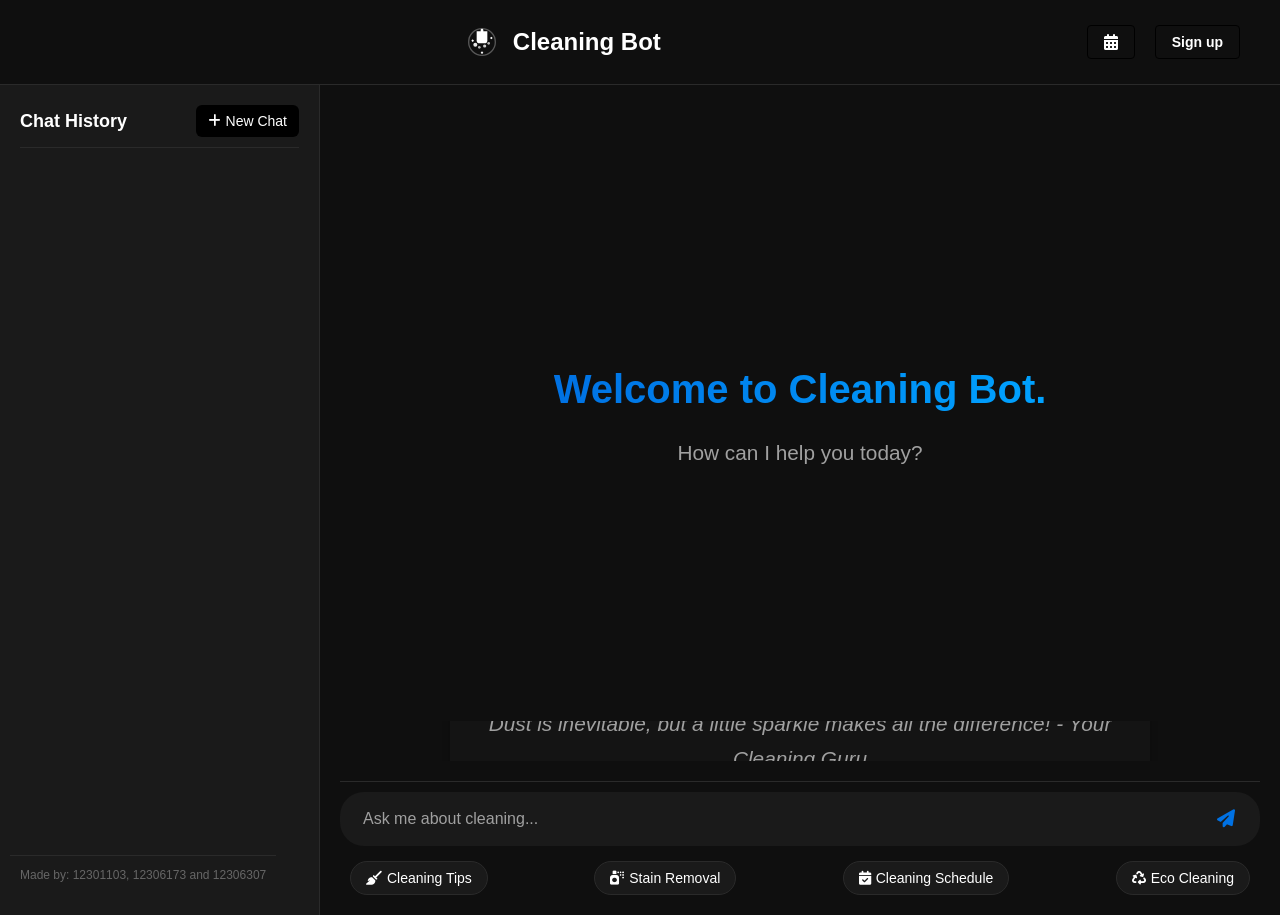
==== commit 73fd62b0: "Add files via upload" ====
--- a/public/index.html
+++ b/public/index.html
@@ -1,105 +1,138 @@
-<!DOCTYPE html>
-<html lang="en">
-<head>
-  <meta charset="UTF-8" />
-  <meta name="viewport" content="width=device-width, initial-scale=1" />
-  <title>Cleaning Bot</title>
-  <link rel="stylesheet" href="style.css" />
-  <link rel="stylesheet" href="https://cdnjs.cloudflare.com/ajax/libs/font-awesome/6.4.0/css/all.min.css">
-</head>
-<body>
-  <!-- Header Section -->
-  <header>
-    <div class="header-container">
-      <div class="logo">
-        <img src="cleaning-logo.svg" alt="Cleaning Bot Logo" class="app-logo">
-        <h1 class="centered-title">Cleaning Bot</h1>
-      </div>
-      <div class="auth-buttons">
-        <div id="user-menu" style="display: none;">
-          <button id="username-btn" class="username-btn">
-            <span id="welcome-text"></span>
-            <span class="dropdown-arrow">▼</span>
-          </button>
-          <div id="dropdown-menu" class="dropdown-menu">
-            <button onclick="logoutUser()">Logout</button>
-          </div>
-        </div>
-        <button id="login-btn" class="auth-btn">Sign up</button>
-      </div>
-    </div>
-  </header>
-
-  <!-- Authentication Modal (Hidden by Default) -->
-  <div id="auth-modal" class="modal" style="display: none;">
-    <div class="modal-content">
-      <span id="modal-close" class="modal-close">&times;</span>
-      <div class="tab-header">
-        <button id="tab-signup" class="active">Signup</button>
-        <button id="tab-login">Login</button>
-      </div>
-      <!-- Signup Form -->
-      <div id="signup-section" class="auth-section">
-        <h3>Signup</h3>
-        <input type="text" id="signup-username" placeholder="Username">
-        <input type="email" id="signup-email" placeholder="Email">
-        <input type="password" id="signup-password" placeholder="Password">
-        <button id="signup-submit">Signup</button>
-        <hr>
-        <button id="google-signup-btn">Signup with Google</button>
-      </div>
-      <!-- Login Form -->
-      <div id="login-section" class="auth-section" style="display: none;">
-        <h3>Login</h3>
-        <input type="email" id="login-email" placeholder="Email">
-        <input type="password" id="login-password" placeholder="Password">
-        <button id="login-submit">Login</button>
-        <hr>
-        <button id="google-login-btn">Login with Google</button>
-      </div>
-    </div>
-  </div>
-
-  <!-- Main Container: Sidebar + Chat Panel -->
-  <div class="main-container">
-    <!-- History Panel (Sidebar) -->
-    <div class="history-panel">
-      <div class="history-header">
-        <h2>Chat History</h2>
-        <button id="new-chat-btn"><i class="fas fa-plus"></i> New Chat</button>
-      </div>
-      <ul id="history-list">
-        <!-- Chat history items will be added here -->
-      </ul>
-    </div>
-    
-    <!-- Chat Panel -->
-    <section class="chat-section">
-      <div id="welcome-screen">
-        <h1>Welcome to Cleaning Bot.</h1>
-        <p>How can I help you today?</p>
-      </div>
-      
-      <div id="chat-box" class="chat-box">
-        <!-- Chat messages and placeholder appear here -->
-      </div>
-      
-      <div class="input-area">
-        <div class="input-container">
-          <input type="text" id="user-input" placeholder="Ask me about cleaning..." autocomplete="off" />
-          <button id="send-btn" onclick="sendMessage()"><i class="fas fa-paper-plane"></i></button>
-        </div>
-        
-        <div class="feature-buttons-container">
-          <button class="feature-btn" id="cleaning-tips-btn"><i class="fas fa-broom"></i> Cleaning Tips</button>
-          <button class="feature-btn" id="stain-removal-btn"><i class="fas fa-spray-can"></i> Stain Removal</button>
-          <button class="feature-btn" id="cleaning-schedule-btn"><i class="fas fa-calendar-check"></i> Cleaning Schedule</button>
-          <button class="feature-btn" id="eco-cleaning-btn"><i class="fas fa-recycle"></i> Eco Cleaning</button>
-        </div>
-      </div>
-    </section>
-  </div>
-
-  <script src="script.js"></script>
-</body>
+<!DOCTYPE html>
+<html lang="en">
+<head>
+  <meta charset="UTF-8" />
+  <meta name="viewport" content="width=device-width, initial-scale=1" />
+  <title>Cleaning Bot</title>
+  <link rel="stylesheet" href="style.css" />
+  <link rel="stylesheet" href="https://cdnjs.cloudflare.com/ajax/libs/font-awesome/6.4.0/css/all.min.css">
+</head>
+<body>
+  <!-- Header Section -->
+  <header>
+    <div class="header-container">
+      <div class="logo">
+        <img src="cleaning-logo.svg" alt="Cleaning Bot Logo" class="app-logo">
+        <h1 class="centered-title">Cleaning Bot</h1>
+      </div>
+      <div class="auth-buttons">
+        <button id="scheduler-btn" class="scheduler-btn" onclick="showSchedulerModal()">
+          <i class="fas fa-calendar-alt"></i> 
+          <span id="task-counter" class="task-counter" style="display: none;">0</span>
+        </button>
+        <div id="user-menu" style="display: none;">
+          <button id="username-btn" class="username-btn">
+            <span id="welcome-text"></span>
+            <span class="dropdown-arrow">▼</span>
+          </button>
+          <div id="dropdown-menu" class="dropdown-menu">
+            <button onclick="logoutUser()">Logout</button>
+          </div>
+        </div>
+        <button id="login-btn" class="auth-btn">Sign up</button>
+      </div>
+    </div>
+  </header>
+
+  <!-- Authentication Modal (Hidden by Default) -->
+  <div id="auth-modal" class="modal" style="display: none;">
+    <div class="modal-content">
+      <span id="modal-close" class="modal-close">&times;</span>
+      <div class="tab-header">
+        <button id="tab-signup" class="active">Signup</button>
+        <button id="tab-login">Login</button>
+      </div>
+      <!-- Signup Form -->
+      <div id="signup-section" class="auth-section">
+        <h3>Signup</h3>
+        <input type="text" id="signup-username" placeholder="Username">
+        <input type="email" id="signup-email" placeholder="Email">
+        <input type="password" id="signup-password" placeholder="Password">
+        <button id="signup-submit">Signup</button>
+        <hr>
+        <button id="google-signup-btn">Signup with Google</button>
+      </div>
+      <!-- Login Form -->
+      <div id="login-section" class="auth-section" style="display: none;">
+        <h3>Login</h3>
+        <input type="email" id="login-email" placeholder="Email">
+        <input type="password" id="login-password" placeholder="Password">
+        <button id="login-submit">Login</button>
+        <hr>
+        <button id="google-login-btn">Login with Google</button>
+      </div>
+    </div>
+  </div>
+
+  <!-- Main Container: Sidebar + Chat Panel -->
+  <div class="main-container">
+    <!-- History Panel (Sidebar) -->
+    <div class="history-panel">
+      <div class="history-header">
+        <h2>Chat History</h2>
+        <button id="new-chat-btn"><i class="fas fa-plus"></i> New Chat</button>
+      </div>
+      <ul id="history-list">
+        <!-- Chat history items will be added here -->
+      </ul>
+    </div>
+    
+    <!-- Chat Panel -->
+    <section class="chat-section">
+      <div id="welcome-screen">
+        <h1>Welcome to Cleaning Bot.</h1>
+        <p>How can I help you today?</p>
+      </div>
+      
+      <div id="chat-box" class="chat-box">
+        <!-- Chat messages and placeholder appear here -->
+      </div>
+      
+      <div class="input-area">
+        <div class="input-container">
+          <input type="text" id="user-input" placeholder="Ask me about cleaning..." autocomplete="off" />
+          <button id="send-btn" onclick="sendMessage()"><i class="fas fa-paper-plane"></i></button>
+        </div>
+        
+        <div class="feature-buttons-container">
+          <button class="feature-btn" id="cleaning-tips-btn"><i class="fas fa-broom"></i> Cleaning Tips</button>
+          <button class="feature-btn" id="stain-removal-btn"><i class="fas fa-spray-can"></i> Stain Removal</button>
+          <button class="feature-btn" id="cleaning-schedule-btn"><i class="fas fa-calendar-check"></i> Cleaning Schedule</button>
+          <button class="feature-btn" id="eco-cleaning-btn"><i class="fas fa-recycle"></i> Eco Cleaning</button>
+        </div>
+      </div>
+    </section>
+  </div>
+
+  <!-- Include Scheduler Modal -->
+  <div id="scheduler-modal" class="modal" style="display: none;">
+    <div class="modal-content scheduler-modal-content">
+      <span id="scheduler-close" class="modal-close" onclick="closeSchedulerModal()">&times;</span>
+      <h2>Your Cleaning Schedule</h2>
+      
+      <!-- Add New Task Form -->
+      <div class="add-task-form">
+        <h3>Add New Task</h3>
+        <div class="task-form-inputs">
+          <input type="text" id="new-task-input" placeholder="Enter cleaning task...">
+          <input type="date" id="new-task-date">
+          <input type="time" id="new-task-time" value="09:00">
+          <button onclick="addTaskFromForm()">Add Task</button>
+        </div>
+      </div>
+      
+      <!-- Tasks List -->
+      <div class="scheduled-tasks-container">
+        <h3>Scheduled Tasks</h3>
+        <div id="scheduled-tasks-list" class="tasks-list">
+          <!-- Tasks will be added here dynamically -->
+        </div>
+      </div>
+    </div>
+  </div>
+
+  <script src="script.js"></script>
+  <script src="scheduler.js"></script>
+  <link rel="stylesheet" href="scheduler.css">
+</body>
 </html>
--- a/public/style.css
+++ b/public/style.css
@@ -1,637 +1,677 @@
-/* Reset & Global Styles */
-* {
-  margin: 0;
-  padding: 0;
-  box-sizing: border-box;
-}
-
-body {
-  font-family: 'Segoe UI', Tahoma, Geneva, Verdana, sans-serif;
-  background-color: #0f0f0f;
-  color: #ffffff;
-  line-height: 1.6;
-  height: 100vh;
-  overflow: hidden;
-}
-
-/* Header */
-header {
-  background: #0f0f0f;
-  color: #fff;
-  padding: 12px 20px;
-  border-bottom: 1px solid #2a2a2a;
-}
-
-.header-container {
-  display: flex;
-  align-items: center;
-  justify-content: space-between;
-  padding: 5px 20px;
-  height: 60px;
-}
-
-.logo {
-  text-align: center;
-  flex: 1;
-  display: flex;
-  justify-content: center;
-  align-items: center;
-  gap: 10px;
-  position: relative;
-}
-
-.app-logo {
-  width: 32px;
-  height: 32px;
-  margin-right: 5px;
-}
-
-.logo h1 {
-  font-size: 24px;
-  margin: 0;
-  text-align: center;
-  font-weight: 600;
-  color: #ffffff;
-  position: relative;
-}
-
-/* Removed absolute positioning from centered-title */
-.centered-title {
-  display: inline-block;
-}
-
-.auth-buttons button {
-  background: none;
-  color: #ffffff;
-  border: 1px solid #ffffff;
-  padding: 8px 16px;
-  border-radius: 4px;
-  cursor: pointer;
-  font-weight: bold;
-  font-size: 14px;
-}
-
-.auth-buttons button:hover {
-  background: rgba(255, 255, 255, 0.1);
-}
-
-/* Main Layout */
-.main-container {
-  display: flex;
-  height: calc(100vh - 70px);
-}
-
-/* History Panel (Sidebar) */
-.history-panel {
-  width: 25%;
-  background: #1a1a1a;
-  border-right: 1px solid #2a2a2a;
-  padding: 20px;
-  overflow-y: auto;
-}
-
-.history-header {
-  display: flex;
-  justify-content: space-between;
-  align-items: center;
-  margin-bottom: 20px;
-  padding-bottom: 10px;
-  border-bottom: 1px solid #2a2a2a;
-}
-
-.history-header h2 {
-  color: #ffffff;
-  font-size: 18px;
-  font-weight: 600;
-}
-
-.history-header button {
-  background: #0071e3;
-  color: #fff;
-  border: none;
-  padding: 8px 12px;
-  border-radius: 6px;
-  cursor: pointer;
-  font-size: 14px;
-  display: flex;
-  align-items: center;
-  gap: 5px;
-}
-
-.history-header button:hover {
-  background: #0062c4;
-}
-
-.history-panel ul {
-  list-style: none;
-}
-
-.history-date-section {
-  font-size: 12px;
-  color: #a0a0a0;
-  padding: 8px 0;
-  margin-top: 10px;
-  font-weight: 600;
-  text-transform: uppercase;
-}
-
-.chat-session-item {
-  padding: 12px;
-  border-radius: 6px;
-  margin-bottom: 8px;
-  cursor: pointer;
-  display: flex;
-  justify-content: space-between;
-  align-items: center;
-  transition: background 0.2s;
-}
-
-.chat-session-item:hover {
-  background: #2a2a2a;
-}
-
-.chat-session-title-container {
-  display: flex;
-  flex-direction: column;
-  flex: 1;
-}
-
-.chat-session-title {
-  font-weight: 500;
-  color: #ffffff;
-}
-
-.chat-session-date {
-  font-size: 11px;
-  color: #a0a0a0;
-  margin-top: 4px;
-}
-
-/* Improved message styling for better readability */
-.user-msg, .bot-msg {
-  margin-bottom: 20px;
-  padding: 15px;
-  border-radius: 18px;
-  max-width: 80%;
-  position: relative;
-  display: flex;
-  flex-direction: column;
-  box-shadow: 0 1px 3px rgba(0,0,0,0.2);
-  animation: fadeIn 0.3s ease-out forwards;
-}
-
-@keyframes fadeIn {
-  from {
-    opacity: 0;
-    transform: translateY(10px);
-  }
-  to {
-    opacity: 1;
-    transform: translateY(0);
-  }
-}
-
-.user-msg {
-  align-self: flex-end;
-  background-color: #121212; /* Changed from #0071e3 to dark black */
-  color: #ffffff;
-  border-bottom-right-radius: 4px;
-  margin-left: auto;
-}
-
-.bot-msg {
-  align-self: flex-start;
-  background-color: #1a1a1a;
-  color: #ffffff;
-  border-bottom-left-radius: 4px;
-  margin-right: auto;
-}
-
-.chat-session-options {
-  color: #a0a0a0;
-  font-size: 18px;
-  cursor: pointer;
-  padding: 0 5px;
-}
-
-.options-menu {
-  display: none;
-  position: absolute;
-  right: 10px;
-  background: #1a1a1a;
-  border: 1px solid #2a2a2a;
-  border-radius: 4px;
-  box-shadow: 0 2px 10px rgba(0,0,0,0.3);
-  z-index: 10;
-  width: 150px;
-}
-
-.options-menu button {
-  display: block;
-  width: 100%;
-  text-align: left;
-  padding: 8px 12px;
-  background: none;
-  border: none;
-  cursor: pointer;
-  font-size: 14px;
-  color: #ffffff;
-}
-
-.options-menu button:hover {
-  background: #2a2a2a;
-}
-
-/* Chat Section */
-.chat-section {
-  flex: 1;
-  display: flex;
-  flex-direction: column;
-  padding: 20px;
-  overflow: hidden;
-  background-color: #0f0f0f;
-}
-
-/* Welcome Screen */
-#welcome-screen {
-  display: flex;
-  flex-direction: column;
-  align-items: center;
-  justify-content: center;
-  text-align: center;
-  height: 100%;
-  padding: 20px;
-  animation: fadeIn 0.5s ease-out forwards;
-}
-
-#welcome-screen h1 {
-  font-size: 2.5rem;
-  margin-bottom: 16px;
-  font-weight: 600;
-  background: linear-gradient(90deg, #0071e3, #00a2ff);
-  -webkit-background-clip: text;
-  -webkit-text-fill-color: transparent;
-}
-
-#welcome-screen p {
-  font-size: 1.3rem;
-  color: #a0a0a0;
-  max-width: 600px;
-  line-height: 1.5;
-}
-
-/* Chat Box */
-.chat-box {
-  flex: 1;
-  overflow-y: auto;
-  padding: 20px 0;
-  display: flex;
-  flex-direction: column;
-  gap: 20px;
-}
-
-.chat-box.placeholder-active {
-  display: flex;
-  align-items: center;
-  justify-content: center;
-}
-
-.placeholder {
-  text-align: center;
-  color: #a0a0a0;
-  max-width: 700px;
-  padding: 30px;
-  margin: 0 auto;
-  background-color: rgba(26, 26, 26, 0.5);
-  border-radius: 12px;
-  box-shadow: 0 4px 8px rgba(0, 0, 0, 0.2);
-}
-
-.placeholder p {
-  font-size: 1.3rem;
-  line-height: 1.7;
-  font-style: italic;
-  margin: 0;
-}
-
-/* Message Content and Timestamp */
-.message-content {
-  word-wrap: break-word;
-}
-
-.message-timestamp {
-  font-size: 0.7rem;
-  opacity: 0.7;
-  margin-top: 8px;
-  text-align: right;
-  color: #a0a0a0;
-}
-
-/* Input Area */
-.input-area {
-  margin-top: 20px;
-  padding-top: 10px;
-  border-top: 1px solid #2a2a2a;
-}
-
-.input-container {
-  display: flex;
-  background-color: #1a1a1a;
-  border-radius: 24px;
-  padding: 10px 15px;
-  margin-bottom: 15px;
-}
-
-#user-input {
-  flex: 1;
-  border: none;
-  background: transparent;
-  padding: 8px;
-  color: #ffffff;
-  font-size: 16px;
-  outline: none;
-}
-
-#user-input::placeholder {
-  color: #a0a0a0;
-}
-
-#send-btn {
-  background: none;
-  border: none;
-  color: #0071e3;
-  cursor: pointer;
-  font-size: 18px;
-  padding: 0 10px;
-  transition: color 0.3s ease;
-}
-
-#send-btn.stop-btn {
-  color: #ff3b30;
-}
-
-/* Feature Buttons */
-.feature-buttons-container {
-  display: flex;
-  justify-content: space-between;
-  gap: 15px;
-  flex-wrap: wrap;
-  margin-top: 15px;
-  padding: 0 10px;
-}
-
-.feature-btn {
-  background: #1a1a1a;
-  border: 1px solid #2a2a2a;
-  color: #ffffff;
-  padding: 8px 15px;
-  border-radius: 20px;
-  cursor: pointer;
-  font-size: 14px;
-  display: flex;
-  align-items: center;
-  gap: 5px;
-  transition: all 0.2s;
-}
-
-.feature-btn:hover {
-  background: #2a2a2a;
-}
-
-/* Typing Indicator */
-.typing-indicator {
-  display: inline-flex;
-  align-items: center;
-  padding: 10px 15px;
-  background: #1a1a1a;
-  border-radius: 18px;
-  margin-bottom: 10px;
-}
-
-.typing-indicator span {
-  height: 8px;
-  width: 8px;
-  float: left;
-  margin: 0 1px;
-  background-color: #a0a0a0;
-  display: block;
-  border-radius: 50%;
-  opacity: 0.4;
-}
-
-.typing-indicator span:nth-of-type(1) {
-  animation: 1s blink infinite 0.3333s;
-}
-
-.typing-indicator span:nth-of-type(2) {
-  animation: 1s blink infinite 0.6666s;
-}
-
-.typing-indicator span:nth-of-type(3) {
-  animation: 1s blink infinite 0.9999s;
-}
-
-@keyframes blink {
-  50% {
-    opacity: 1;
-  }
-}
-
-/* Auth Modal */
-.modal {
-  display: none;
-  position: fixed;
-  top: 0;
-  left: 0;
-  width: 100%;
-  height: 100%;
-  background: rgba(0, 0, 0, 0.7);
-  z-index: 100;
-  justify-content: center;
-  align-items: center;
-}
-
-.modal-content {
-  background: #1a1a1a;
-  border-radius: 8px;
-  width: 90%;
-  max-width: 500px;
-  padding: 30px;
-  position: relative;
-  box-shadow: 0 5px 15px rgba(0, 0, 0, 0.3);
-}
-
-.modal-close {
-  position: absolute;
-  top: 15px;
-  right: 15px;
-  font-size: 24px;
-  cursor: pointer;
-  color: #a0a0a0;
-}
-
-.tab-header {
-  display: flex;
-  margin-bottom: 20px;
-  border-bottom: 1px solid #2a2a2a;
-}
-
-.tab-header button {
-  background: none;
-  border: none;
-  padding: 10px 20px;
-  font-size: 16px;
-  cursor: pointer;
-  color: #a0a0a0;
-}
-
-.tab-header button.active {
-  color: #0071e3;
-  border-bottom: 2px solid #0071e3;
-}
-
-.auth-section {
-  display: none;
-}
-
-#signup-section {
-  display: block;
-}
-
-.auth-section input {
-  width: 100%;
-  padding: 12px;
-  margin-bottom: 15px;
-  border: 1px solid #2a2a2a;
-  border-radius: 4px;
-  background: #0f0f0f;
-  color: #ffffff;
-}
-
-.auth-section button {
-  width: 100%;
-  padding: 12px;
-  background: #0071e3;
-  color: white;
-  border: none;
-  border-radius: 4px;
-  cursor: pointer;
-  margin-bottom: 15px;
-  font-size: 16px;
-}
-
-.auth-section button:hover {
-  background: #0062c4;
-}
-
-.social-login {
-  margin-top: 20px;
-  text-align: center;
-}
-
-.social-login p {
-  margin-bottom: 15px;
-  color: #a0a0a0;
-}
-
-.social-login button {
-  background: #ffffff;
-  color: #333;
-  display: flex;
-  align-items: center;
-  justify-content: center;
-  gap: 10px;
-}
-
-.social-login button:hover {
-  background: #f0f0f0;
-}
-
-.social-login img {
-  width: 20px;
-  height: 20px;
-}
-
-/* User Menu */
-.username-btn {
-  display: flex;
-  align-items: center;
-  gap: 5px;
-  background: none;
-  border: none;
-  color: #ffffff;
-  cursor: pointer;
-  font-size: 14px;
-}
-
-.dropdown-arrow {
-  font-size: 10px;
-}
-
-.dropdown-menu {
-  display: none;
-  position: absolute;
-  top: 60px;
-  right: 20px;
-  background: #1a1a1a;
-  border: 1px solid #2a2a2a;
-  border-radius: 4px;
-  box-shadow: 0 2px 10px rgba(0,0,0,0.3);
-  z-index: 10;
-  width: 150px;
-}
-
-.dropdown-menu button {
-  display: block;
-  width: 100%;
-  text-align: left;
-  padding: 10px 15px;
-  background: none;
-  border: none;
-  cursor: pointer;
-  color: #ffffff;
-  font-size: 14px;
-}
-
-.dropdown-menu button:hover {
-  background: #2a2a2a;
-}
-
-/* Footer styles removed as registration number moved to history panel */
-
-/* Registration number in history panel */
-.history-registration-number {
-  text-align: center;
-  padding: 10px;
-  color: #a0a0a0;
-  font-size: 12px;
-  margin-top: 20px;
-  border-top: 1px solid #2a2a2a;
-}
-
-/* Responsive Design */
-@media (max-width: 768px) {
-  .main-container {
-    flex-direction: column;
-  }
-  
-  .history-panel {
-    width: 100%;
-    height: 30%;
-    border-right: none;
-    border-bottom: 1px solid #2a2a2a;
-  }
-  
-  .chat-section {
-    height: 70%;
-  }
-  
-  .feature-buttons-container {
-    flex-wrap: wrap;
-  }
-  
-  .feature-btn {
-    font-size: 12px;
-    padding: 6px 10px;
-  }
+/* Reset & Global Styles */
+* {
+  margin: 0;
+  padding: 0;
+  box-sizing: border-box;
+}
+
+/* Custom Scrollbar Styling */
+::-webkit-scrollbar {
+  width: 10px;
+}
+
+::-webkit-scrollbar-track {
+  background: #1a1a1a;
+}
+
+::-webkit-scrollbar-thumb {
+  background: #333333;
+  border-radius: 5px;
+}
+
+::-webkit-scrollbar-thumb:hover {
+  background: #444444;
+}
+
+/* Firefox scrollbar */
+* {
+  scrollbar-width: thin;
+  scrollbar-color: #333333 #1a1a1a;
+}
+
+body {
+  font-family: 'Segoe UI', Tahoma, Geneva, Verdana, sans-serif;
+  background-color: #0f0f0f;
+  color: #ffffff;
+  line-height: 1.6;
+  height: 100vh;
+  overflow: hidden;
+}
+
+/* Header */
+header {
+  background: #0f0f0f;
+  color: #fff;
+  padding: 12px 20px;
+  border-bottom: 1px solid #2a2a2a;
+}
+
+.header-container {
+  display: flex;
+  align-items: center;
+  justify-content: space-between;
+  padding: 5px 20px;
+  height: 60px;
+}
+
+.logo {
+  text-align: center;
+  flex: 1;
+  display: flex;
+  justify-content: center;
+  align-items: center;
+  gap: 10px;
+  position: relative;
+}
+
+.app-logo {
+  width: 32px;
+  height: 32px;
+  margin-right: 5px;
+}
+
+.logo h1 {
+  font-size: 24px;
+  margin: 0;
+  text-align: center;
+  font-weight: 600;
+  color: #ffffff;
+  position: relative;
+}
+
+/* Removed absolute positioning from centered-title */
+.centered-title {
+  display: inline-block;
+}
+
+.auth-buttons {
+  display: flex;
+  flex-direction: row;
+  align-items: center;
+  gap: 10px;
+}
+
+.auth-buttons button {
+  background: none;
+  color: #ffffff;
+  border: 1px solid #000000;
+  padding: 8px 16px;
+  border-radius: 4px;
+  cursor: pointer;
+  font-weight: bold;
+  font-size: 14px;
+}
+
+.auth-buttons button:hover {
+  background: rgba(255, 255, 255, 0.1);
+}
+
+/* Main Layout */
+.main-container {
+  display: flex;
+  height: calc(100vh - 70px);
+}
+
+/* History Panel (Sidebar) */
+.history-panel {
+  width: 25%;
+  background: #1a1a1a;
+  border-right: 1px solid #2a2a2a;
+  padding: 20px;
+  overflow-y: auto;
+}
+
+.history-header {
+  display: flex;
+  justify-content: space-between;
+  align-items: center;
+  margin-bottom: 20px;
+  padding-bottom: 10px;
+  border-bottom: 1px solid #2a2a2a;
+}
+
+.history-header h2 {
+  color: #ffffff;
+  font-size: 18px;
+  font-weight: 600;
+}
+
+.history-header button {
+  background: #000000;
+  color: var(--button-text);
+  border: none;
+  padding: 8px 12px;
+  border-radius: 6px;
+  cursor: pointer;
+  font-size: 14px;
+  display: flex;
+  align-items: center;
+  gap: 5px;
+}
+
+.history-header button:hover {
+  background: #ffffff;
+  color: #000000
+}
+
+.history-panel ul {
+  list-style: none;
+}
+
+.history-date-section {
+  font-size: 12px;
+  color: #a0a0a0;
+  padding: 8px 0;
+  margin-top: 10px;
+  font-weight: 600;
+  text-transform: uppercase;
+}
+
+.chat-session-item {
+  padding: 12px;
+  border-radius: 6px;
+  margin-bottom: 8px;
+  cursor: pointer;
+  display: flex;
+  justify-content: space-between;
+  align-items: center;
+  transition: background 0.2s;
+}
+
+.chat-session-item:hover {
+  background: #2a2a2a;
+}
+
+.chat-session-title-container {
+  display: flex;
+  flex-direction: column;
+  flex: 1;
+}
+
+.chat-session-title {
+  font-weight: 500;
+  color: #ffffff;
+}
+
+.chat-session-date {
+  font-size: 11px;
+  color: #a0a0a0;
+  margin-top: 4px;
+}
+
+/* Improved message styling for better readability */
+.user-msg, .bot-msg {
+  margin-bottom: 20px;
+  padding: 15px;
+  border-radius: 18px;
+  max-width: 80%;
+  position: relative;
+  display: flex;
+  flex-direction: column;
+  box-shadow: 0 1px 3px rgba(0,0,0,0.2);
+  animation: fadeIn 0.3s ease-out forwards;
+}
+
+@keyframes fadeIn {
+  from {
+    opacity: 0;
+    transform: translateY(10px);
+  }
+  to {
+    opacity: 1;
+    transform: translateY(0);
+  }
+}
+
+.user-msg {
+  align-self: flex-end;
+  background-color: #121212; /* Changed from #0071e3 to dark black */
+  color: #ffffff;
+  border-bottom-right-radius: 4px;
+  margin-left: auto;
+}
+
+.bot-msg {
+  align-self: flex-start;
+  background-color: #1a1a1a;
+  color: #ffffff;
+  border-bottom-left-radius: 4px;
+  margin-right: auto;
+}
+
+.chat-session-options {
+  color: #a0a0a0;
+  font-size: 18px;
+  cursor: pointer;
+  padding: 0 5px;
+}
+
+.options-menu {
+  display: none;
+  position: absolute;
+  right: 10px;
+  background: #1a1a1a;
+  border: 1px solid #2a2a2a;
+  border-radius: 4px;
+  box-shadow: 0 2px 10px rgba(0,0,0,0.3);
+  z-index: 10;
+  width: 150px;
+}
+
+.options-menu button {
+  display: block;
+  width: 100%;
+  text-align: left;
+  padding: 8px 12px;
+  background: none;
+  border: none;
+  cursor: pointer;
+  font-size: 14px;
+  color: #ffffff;
+}
+
+.options-menu button:hover {
+  background: #2a2a2a;
+}
+
+/* Chat Section */
+.chat-section {
+  flex: 1;
+  display: flex;
+  flex-direction: column;
+  padding: 20px;
+  overflow: hidden;
+  background-color: #0f0f0f;
+}
+
+/* Welcome Screen */
+#welcome-screen {
+  display: flex;
+  flex-direction: column;
+  align-items: center;
+  justify-content: center;
+  text-align: center;
+  height: 100%;
+  padding: 20px;
+  animation: fadeIn 0.5s ease-out forwards;
+}
+
+#welcome-screen h1 {
+  font-size: 2.5rem;
+  margin-bottom: 16px;
+  font-weight: 600;
+  background: linear-gradient(90deg, #0071e3, #00a2ff);
+  -webkit-background-clip: text;
+  -webkit-text-fill-color: transparent;
+}
+
+#welcome-screen p {
+  font-size: 1.3rem;
+  color: #a0a0a0;
+  max-width: 600px;
+  line-height: 1.5;
+}
+
+/* Chat Box */
+.chat-box {
+  flex: 1;
+  overflow-y: auto;
+  padding: 20px 0;
+  display: flex;
+  flex-direction: column;
+  gap: 20px;
+}
+
+.chat-box.placeholder-active {
+  display: flex;
+  align-items: center;
+  justify-content: center;
+}
+
+.placeholder {
+  text-align: center;
+  color: #a0a0a0;
+  max-width: 700px;
+  padding: 30px;
+  margin: 0 auto;
+  background-color: rgba(26, 26, 26, 0.5);
+  border-radius: 12px;
+  box-shadow: 0 4px 8px rgba(0, 0, 0, 0.2);
+}
+
+.placeholder p {
+  font-size: 1.3rem;
+  line-height: 1.7;
+  font-style: italic;
+  margin: 0;
+}
+
+/* Message Content and Timestamp */
+.message-content {
+  word-wrap: break-word;
+}
+
+.message-timestamp {
+  font-size: 0.7rem;
+  opacity: 0.7;
+  margin-top: 8px;
+  text-align: right;
+  color: #a0a0a0;
+}
+
+/* Input Area */
+.input-area {
+  margin-top: 20px;
+  padding-top: 10px;
+  border-top: 1px solid #2a2a2a;
+}
+
+.input-container {
+  display: flex;
+  background-color: #1a1a1a;
+  border-radius: 24px;
+  padding: 10px 15px;
+  margin-bottom: 15px;
+}
+
+#user-input {
+  flex: 1;
+  border: none;
+  background: transparent;
+  padding: 8px;
+  color: #ffffff;
+  font-size: 16px;
+  outline: none;
+}
+
+#user-input::placeholder {
+  color: #a0a0a0;
+}
+
+#send-btn {
+  background: none;
+  border: none;
+  color: #0071e3;
+  cursor: pointer;
+  font-size: 18px;
+  padding: 0 10px;
+  transition: color 0.3s ease;
+}
+
+#send-btn.stop-btn {
+  background: rgb(255, 255, 255);
+  color: #000000;
+  width: auto;
+  height: auto;
+  border: 1px solid #ffffff;
+  padding: 0.5 px;
+  border-radius: 50px;
+  cursor: pointer;
+  font-weight: bold;
+}
+
+/* Feature Buttons */
+.feature-buttons-container {
+  display: flex;
+  justify-content: space-between;
+  gap: 15px;
+  flex-wrap: wrap;
+  margin-top: 15px;
+  padding: 0 10px;
+}
+
+.feature-btn {
+  background: #1a1a1a;
+  border: 1px solid #2a2a2a;
+  color: #ffffff;
+  padding: 8px 15px;
+  border-radius: 20px;
+  cursor: pointer;
+  font-size: 14px;
+  display: flex;
+  align-items: center;
+  gap: 5px;
+  transition: all 0.2s;
+}
+
+.feature-btn:hover {
+  background: #2a2a2a;
+}
+
+/* Typing Indicator */
+.typing-indicator {
+  display: inline-flex;
+  align-items: center;
+  padding: 10px 15px;
+  background: #1a1a1a;
+  border-radius: 18px;
+  margin-bottom: 10px;
+}
+
+.typing-indicator span {
+  height: 8px;
+  width: 8px;
+  float: left;
+  margin: 0 1px;
+  background-color: #a0a0a0;
+  display: block;
+  border-radius: 50%;
+  opacity: 0.4;
+}
+
+.typing-indicator span:nth-of-type(1) {
+  animation: 1s blink infinite 0.3333s;
+}
+
+.typing-indicator span:nth-of-type(2) {
+  animation: 1s blink infinite 0.6666s;
+}
+
+.typing-indicator span:nth-of-type(3) {
+  animation: 1s blink infinite 0.9999s;
+}
+
+@keyframes blink {
+  50% {
+    opacity: 1;
+  }
+}
+
+/* Auth Modal */
+.modal {
+  display: none;
+  position: fixed;
+  top: 0;
+  left: 0;
+  width: 100%;
+  height: 100%;
+  background: rgba(0, 0, 0, 0.7);
+  z-index: 100;
+  justify-content: center;
+  align-items: center;
+}
+
+.modal-content {
+  background: #1a1a1a;
+  border-radius: 8px;
+  width: 90%;
+  max-width: 500px;
+  padding: 30px;
+  position: relative;
+  box-shadow: 0 5px 15px rgba(0, 0, 0, 0.3);
+}
+
+.modal-close {
+  position: absolute;
+  top: 15px;
+  right: 15px;
+  font-size: 24px;
+  cursor: pointer;
+  color: #a0a0a0;
+}
+
+.tab-header {
+  display: flex;
+  margin-bottom: 20px;
+  border-bottom: 1px solid #2a2a2a;
+}
+
+.tab-header button {
+  background: none;
+  border: none;
+  padding: 10px 20px;
+  font-size: 16px;
+  cursor: pointer;
+  color: #a0a0a0;
+}
+
+.tab-header button.active {
+  color: #0071e3;
+  border-bottom: 2px solid #0071e3;
+}
+
+.auth-section {
+  display: none;
+}
+
+#signup-section {
+  display: block;
+}
+
+.auth-section input {
+  width: 100%;
+  padding: 12px;
+  margin-bottom: 15px;
+  border: 1px solid #2a2a2a;
+  border-radius: 4px;
+  background: #0f0f0f;
+  color: #ffffff;
+}
+
+.auth-section button {
+  width: 100%;
+  padding: 12px;
+  background: #0071e3;
+  color: white;
+  border: none;
+  border-radius: 4px;
+  cursor: pointer;
+  margin-bottom: 15px;
+  font-size: 16px;
+}
+
+.auth-section button:hover {
+  background: #0062c4;
+}
+
+.social-login {
+  margin-top: 20px;
+  text-align: center;
+}
+
+.social-login p {
+  margin-bottom: 15px;
+  color: #a0a0a0;
+}
+
+.social-login button {
+  background: #ffffff;
+  color: #333;
+  display: flex;
+  align-items: center;
+  justify-content: center;
+  gap: 10px;
+}
+
+.social-login button:hover {
+  background: #f0f0f0;
+}
+
+.social-login img {
+  width: 20px;
+  height: 20px;
+}
+
+/* User Menu */
+.username-btn {
+  display: flex;
+  align-items: center;
+  gap: 5px;
+  background: none;
+  border: none;
+  color: #ffffff;
+  cursor: pointer;
+  font-size: 14px;
+}
+
+.dropdown-arrow {
+  font-size: 10px;
+}
+
+.dropdown-menu {
+  display: none;
+  position: absolute;
+  top: 60px;
+  right: 20px;
+  background: #1a1a1a;
+  border: 1px solid #2a2a2a;
+  border-radius: 4px;
+  box-shadow: 0 2px 10px rgba(0,0,0,0.3);
+  z-index: 10;
+  width: 150px;
+}
+
+.dropdown-menu button {
+  display: block;
+  width: 100%;
+  text-align: left;
+  padding: 10px 15px;
+  background: none;
+  border: none;
+  cursor: pointer;
+  color: #ffffff;
+  font-size: 14px;
+}
+
+.dropdown-menu button:hover {
+  background: #2a2a2a;
+}
+
+/* Footer styles removed as registration number moved to history panel */
+
+/* Registration number in history panel */
+.history-registration-number {
+  text-align: center;
+  padding: 10px;
+  color: #a0a0a0;
+  font-size: 12px;
+  margin-top: 20px;
+  border-top: 1px solid #2a2a2a;
+}
+
+/* Responsive Design */
+@media (max-width: 768px) {
+  .main-container {
+    flex-direction: column;
+  }
+  
+  .history-panel {
+    width: 100%;
+    height: 30%;
+    border-right: none;
+    border-bottom: 1px solid #2a2a2a;
+  }
+  
+  .chat-section {
+    height: 70%;
+  }
+  
+  .feature-buttons-container {
+    flex-wrap: wrap;
+  }
+  
+  .feature-btn {
+    font-size: 12px;
+    padding: 6px 10px;
+  }
 }
--- a/public/scheduler.css
+++ b/public/scheduler.css
@@ -0,0 +1,228 @@
+/* Scheduler Modal Styles */
+.scheduler-modal-content {
+  max-width: 600px;
+  max-height: 80vh;
+  overflow-y: auto;
+  padding: 25px;
+}
+
+.scheduler-modal-content h2 {
+  text-align: center;
+  margin-bottom: 20px;
+  color: #ffffff;
+  font-size: 24px;
+}
+
+/* Add Task Form */
+.add-task-form {
+  background: #2a2a2a;
+  padding: 15px;
+  border-radius: 8px;
+  margin-bottom: 20px;
+}
+
+.add-task-form h3 {
+  margin-bottom: 15px;
+  font-size: 18px;
+  color: #ffffff;
+}
+
+.task-form-inputs {
+  display: flex;
+  flex-wrap: wrap;
+  gap: 10px;
+}
+
+.task-form-inputs input {
+  padding: 10px;
+  border: none;
+  border-radius: 4px;
+  background: #1a1a1a;
+  color: #ffffff;
+  font-size: 14px;
+}
+
+.task-form-inputs input[type="text"] {
+  flex: 1 1 100%;
+}
+
+.task-form-inputs input[type="date"],
+.task-form-inputs input[type="time"] {
+  flex: 1 1 auto;
+}
+
+.task-form-inputs button {
+  padding: 10px 15px;
+  background: #0071e3;
+  color: #ffffff;
+  border: none;
+  border-radius: 4px;
+  cursor: pointer;
+  font-weight: bold;
+  transition: background 0.2s;
+}
+
+.task-form-inputs button:hover {
+  background: #0058b0;
+}
+
+/* Tasks List */
+.scheduled-tasks-container {
+  background: #2a2a2a;
+  padding: 15px;
+  border-radius: 8px;
+}
+
+.scheduled-tasks-container h3 {
+  margin-bottom: 15px;
+  font-size: 18px;
+  color: #ffffff;
+}
+
+.tasks-list {
+  max-height: 300px;
+  overflow-y: auto;
+}
+
+.task-date-section {
+  margin-bottom: 15px;
+}
+
+.task-date-section h3 {
+  font-size: 16px;
+  color: #0071e3;
+  margin-bottom: 10px;
+  padding-bottom: 5px;
+  border-bottom: 1px solid #3a3a3a;
+}
+
+.task-item {
+  display: flex;
+  justify-content: space-between;
+  align-items: center;
+  padding: 10px;
+  background: #1a1a1a;
+  border-radius: 6px;
+  margin-bottom: 8px;
+  transition: background 0.2s;
+}
+
+.task-item:hover {
+  background: #222222;
+}
+
+.task-item.completed {
+  opacity: 0.7;
+}
+
+.task-item.completed .task-text {
+  text-decoration: line-through;
+  color: #a0a0a0;
+}
+
+.task-content {
+  display: flex;
+  align-items: center;
+  flex: 1;
+}
+
+.task-checkbox {
+  margin-right: 10px;
+}
+
+.task-checkbox input[type="checkbox"] {
+  width: 18px;
+  height: 18px;
+  cursor: pointer;
+}
+
+.task-details {
+  flex: 1;
+}
+
+.task-text {
+  font-size: 14px;
+  margin-bottom: 4px;
+}
+
+.task-time {
+  font-size: 12px;
+  color: #a0a0a0;
+}
+
+.delete-task-btn {
+  background: none;
+  border: none;
+  color: #ff5555;
+  cursor: pointer;
+  font-size: 16px;
+  opacity: 0.7;
+  transition: opacity 0.2s;
+}
+
+.delete-task-btn:hover {
+  opacity: 1;
+}
+
+.empty-tasks {
+  text-align: center;
+  padding: 20px;
+  color: #a0a0a0;
+  font-style: italic;
+}
+
+/* Scheduler Button in Header */
+.scheduler-btn {
+  background: #0071e3;
+  color: #ffffff;
+  border: none;
+  padding: 8px 16px;
+  border-radius: 4px;
+  cursor: pointer;
+  font-weight: bold;
+  font-size: 14px;
+  display: flex;
+  align-items: center;
+  gap: 5px;
+  margin-right: 10px;
+  transition: background 0.2s;
+}
+
+.scheduler-btn:hover {
+  background: #0058b0;
+}
+
+.scheduler-btn i {
+  font-size: 16px;
+}
+
+/* Task Counter Badge */
+.task-counter {
+  background: #ff5555;
+  color: white;
+  border-radius: 50%;
+  width: 18px;
+  height: 18px;
+  font-size: 12px;
+  display: flex;
+  align-items: center;
+  justify-content: center;
+  margin-left: 5px;
+}
+
+/* Responsive Adjustments */
+@media (max-width: 768px) {
+  .task-form-inputs {
+    flex-direction: column;
+  }
+  
+  .task-form-inputs input,
+  .task-form-inputs button {
+    width: 100%;
+  }
+  
+  .scheduler-btn {
+    padding: 6px 12px;
+    font-size: 13px;
+  }
+}
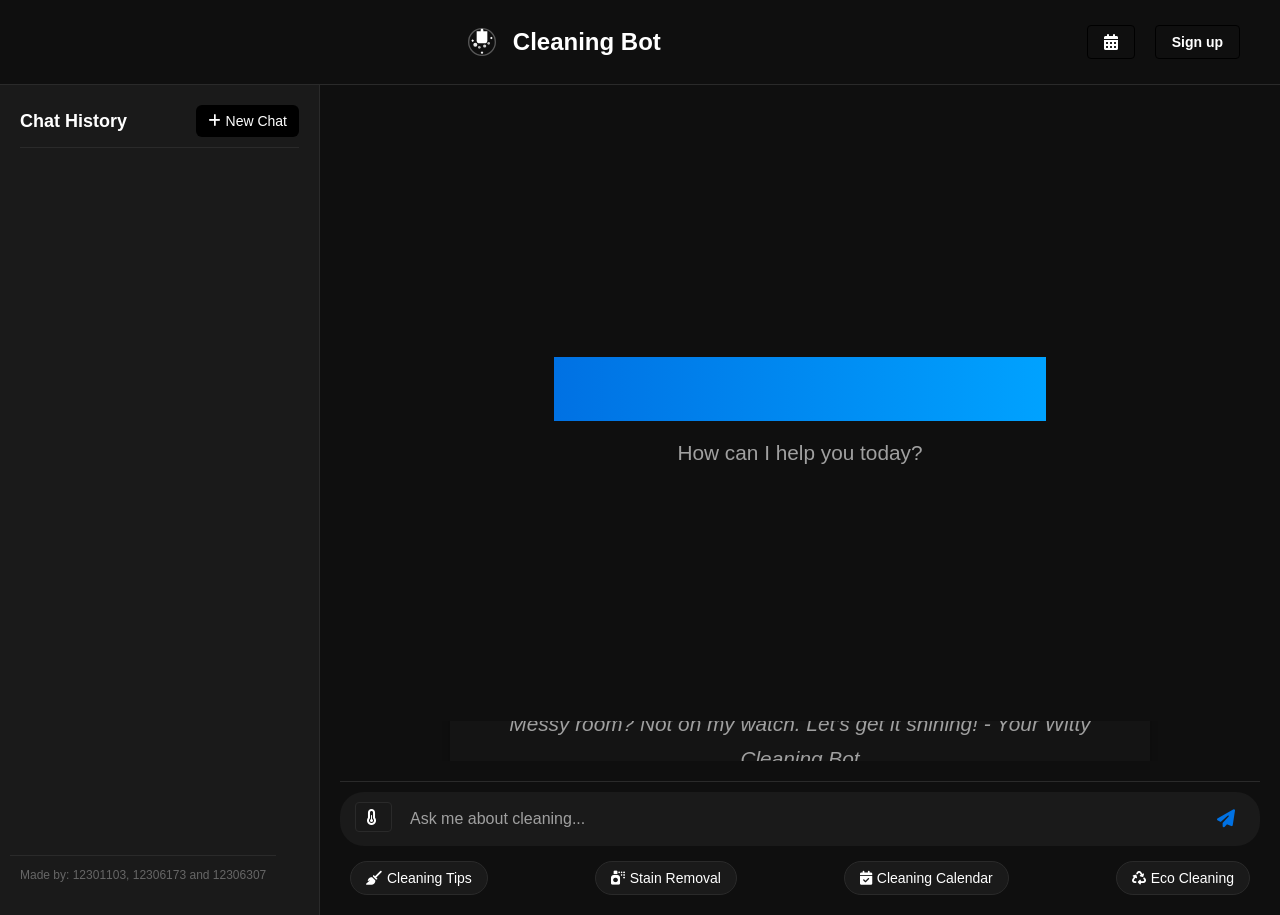
==== commit a917c99a: "Add files via upload" ====
--- a/public/index.html
+++ b/public/index.html
@@ -8,7 +8,7 @@
   <link rel="stylesheet" href="https://cdnjs.cloudflare.com/ajax/libs/font-awesome/6.4.0/css/all.min.css">
 </head>
 <body>
-  <!-- Header Section -->
+
   <header>
     <div class="header-container">
       <div class="logo">
@@ -16,7 +16,7 @@
         <h1 class="centered-title">Cleaning Bot</h1>
       </div>
       <div class="auth-buttons">
-        <button id="scheduler-btn" class="scheduler-btn" onclick="showSchedulerModal()">
+        <button id="scheduler-btn" class="scheduler-btn" onclick="showSchedulerModal()" title="View Cleaning Schedule">
           <i class="fas fa-calendar-alt"></i> 
           <span id="task-counter" class="task-counter" style="display: none;">0</span>
         </button>
@@ -34,7 +34,7 @@
     </div>
   </header>
 
-  <!-- Authentication Modal (Hidden by Default) -->
+
   <div id="auth-modal" class="modal" style="display: none;">
     <div class="modal-content">
       <span id="modal-close" class="modal-close">&times;</span>
@@ -42,7 +42,7 @@
         <button id="tab-signup" class="active">Signup</button>
         <button id="tab-login">Login</button>
       </div>
-      <!-- Signup Form -->
+
       <div id="signup-section" class="auth-section">
         <h3>Signup</h3>
         <input type="text" id="signup-username" placeholder="Username">
@@ -52,7 +52,7 @@
         <hr>
         <button id="google-signup-btn">Signup with Google</button>
       </div>
-      <!-- Login Form -->
+
       <div id="login-section" class="auth-section" style="display: none;">
         <h3>Login</h3>
         <input type="email" id="login-email" placeholder="Email">
@@ -64,20 +64,20 @@
     </div>
   </div>
 
-  <!-- Main Container: Sidebar + Chat Panel -->
+
   <div class="main-container">
-    <!-- History Panel (Sidebar) -->
+
     <div class="history-panel">
       <div class="history-header">
         <h2>Chat History</h2>
         <button id="new-chat-btn"><i class="fas fa-plus"></i> New Chat</button>
       </div>
       <ul id="history-list">
-        <!-- Chat history items will be added here -->
+
       </ul>
     </div>
     
-    <!-- Chat Panel -->
+
     <section class="chat-section">
       <div id="welcome-screen">
         <h1>Welcome to Cleaning Bot.</h1>
@@ -85,11 +85,21 @@
       </div>
       
       <div id="chat-box" class="chat-box">
-        <!-- Chat messages and placeholder appear here -->
+
       </div>
       
       <div class="input-area">
         <div class="input-container">
+          <div id="temperature-menu">
+            <div class="temperature-dropdown-container">
+              <i class="fas fa-thermometer-half"></i>
+              <select id="temperature-dropdown">
+                <option value="0.3">Conservative</option>
+                <option value="0.7" selected>Balanced</option>
+                <option value="1.0">Creative</option>
+              </select>
+            </div>
+          </div>
           <input type="text" id="user-input" placeholder="Ask me about cleaning..." autocomplete="off" />
           <button id="send-btn" onclick="sendMessage()"><i class="fas fa-paper-plane"></i></button>
         </div>
@@ -97,20 +107,20 @@
         <div class="feature-buttons-container">
           <button class="feature-btn" id="cleaning-tips-btn"><i class="fas fa-broom"></i> Cleaning Tips</button>
           <button class="feature-btn" id="stain-removal-btn"><i class="fas fa-spray-can"></i> Stain Removal</button>
-          <button class="feature-btn" id="cleaning-schedule-btn"><i class="fas fa-calendar-check"></i> Cleaning Schedule</button>
+          <button class="feature-btn" id="cleaning-schedule-btn"><i class="fas fa-calendar-check"></i> Cleaning Calendar</button>
           <button class="feature-btn" id="eco-cleaning-btn"><i class="fas fa-recycle"></i> Eco Cleaning</button>
         </div>
       </div>
     </section>
   </div>
 
-  <!-- Include Scheduler Modal -->
+
   <div id="scheduler-modal" class="modal" style="display: none;">
     <div class="modal-content scheduler-modal-content">
       <span id="scheduler-close" class="modal-close" onclick="closeSchedulerModal()">&times;</span>
       <h2>Your Cleaning Schedule</h2>
       
-      <!-- Add New Task Form -->
+
       <div class="add-task-form">
         <h3>Add New Task</h3>
         <div class="task-form-inputs">
@@ -121,11 +131,11 @@
         </div>
       </div>
       
-      <!-- Tasks List -->
+
       <div class="scheduled-tasks-container">
         <h3>Scheduled Tasks</h3>
         <div id="scheduled-tasks-list" class="tasks-list">
-          <!-- Tasks will be added here dynamically -->
+
         </div>
       </div>
     </div>
--- a/public/style.css
+++ b/public/style.css
@@ -1,11 +1,10 @@
-/* Reset & Global Styles */
 * {
   margin: 0;
   padding: 0;
   box-sizing: border-box;
 }
 
-/* Custom Scrollbar Styling */
+
 ::-webkit-scrollbar {
   width: 10px;
 }
@@ -23,7 +22,7 @@
   background: #444444;
 }
 
-/* Firefox scrollbar */
+
 * {
   scrollbar-width: thin;
   scrollbar-color: #333333 #1a1a1a;
@@ -38,7 +37,7 @@
   overflow: hidden;
 }
 
-/* Header */
+
 header {
   background: #0f0f0f;
   color: #fff;
@@ -79,7 +78,7 @@
   position: relative;
 }
 
-/* Removed absolute positioning from centered-title */
+
 .centered-title {
   display: inline-block;
 }
@@ -106,13 +105,13 @@
   background: rgba(255, 255, 255, 0.1);
 }
 
-/* Main Layout */
+
 .main-container {
   display: flex;
   height: calc(100vh - 70px);
 }
 
-/* History Panel (Sidebar) */
+
 .history-panel {
   width: 25%;
   background: #1a1a1a;
@@ -199,7 +198,7 @@
   margin-top: 4px;
 }
 
-/* Improved message styling for better readability */
+
 .user-msg, .bot-msg {
   margin-bottom: 20px;
   padding: 15px;
@@ -225,7 +224,7 @@
 
 .user-msg {
   align-self: flex-end;
-  background-color: #121212; /* Changed from #0071e3 to dark black */
+  background-color: #121212; 
   color: #ffffff;
   border-bottom-right-radius: 4px;
   margin-left: auto;
@@ -274,7 +273,7 @@
   background: #2a2a2a;
 }
 
-/* Chat Section */
+
 .chat-section {
   flex: 1;
   display: flex;
@@ -284,7 +283,7 @@
   background-color: #0f0f0f;
 }
 
-/* Welcome Screen */
+
 #welcome-screen {
   display: flex;
   flex-direction: column;
@@ -301,7 +300,7 @@
   margin-bottom: 16px;
   font-weight: 600;
   background: linear-gradient(90deg, #0071e3, #00a2ff);
-  -webkit-background-clip: text;
+  
   -webkit-text-fill-color: transparent;
 }
 
@@ -312,7 +311,7 @@
   line-height: 1.5;
 }
 
-/* Chat Box */
+
 .chat-box {
   flex: 1;
   overflow-y: auto;
@@ -346,7 +345,7 @@
   margin: 0;
 }
 
-/* Message Content and Timestamp */
+
 .message-content {
   word-wrap: break-word;
 }
@@ -359,7 +358,7 @@
   color: #a0a0a0;
 }
 
-/* Input Area */
+
 .input-area {
   margin-top: 20px;
   padding-top: 10px;
@@ -410,7 +409,7 @@
   font-weight: bold;
 }
 
-/* Feature Buttons */
+
 .feature-buttons-container {
   display: flex;
   justify-content: space-between;
@@ -438,7 +437,7 @@
   background: #2a2a2a;
 }
 
-/* Typing Indicator */
+
 .typing-indicator {
   display: inline-flex;
   align-items: center;
@@ -477,7 +476,7 @@
   }
 }
 
-/* Auth Modal */
+
 .modal {
   display: none;
   position: fixed;
@@ -592,7 +591,67 @@
   height: 20px;
 }
 
-/* User Menu */
+
+#temperature-menu {
+  position: relative;
+  margin-right: 10px;
+}
+
+.temperature-dropdown-container {
+  display: flex;
+  align-items: center;
+  justify-content: center;
+  background: rgba(26, 26, 26, 0.7);
+  border-radius: 4px;
+  padding: 6px 10px;
+  border: 1px solid #2a2a2a;
+  cursor: pointer;
+  transition: background 0.2s;
+  position: relative;
+}
+
+.temperature-dropdown-container i {
+  font-size: 16px;
+  color: #ffffff;
+  margin-right: 5px;
+}
+
+#temperature-dropdown {
+  display: none;
+  position: absolute;
+  bottom: 100%;
+  left: 0;
+  width: 120px;
+  background: #1a1a1a;
+  border: 1px solid #2a2a2a;
+  border-radius: 4px;
+  color: #ffffff;
+  cursor: pointer;
+  font-size: 14px;
+  -webkit-appearance: none;
+  -moz-appearance: none;
+  appearance: none;
+  outline: none;
+  padding: 5px;
+  margin-bottom: 5px;
+  z-index: 10;
+}
+
+.temperature-dropdown-container.active #temperature-dropdown {
+  display: block;
+}
+
+#temperature-dropdown option {
+  background: #1a1a1a;
+  color: #ffffff;
+  padding: 8px;
+  display: block;
+  width: 100%;
+  text-align: left;
+  cursor: pointer;
+}
+
+
 .username-btn {
   display: flex;
   align-items: center;
@@ -637,9 +696,9 @@
   background: #2a2a2a;
 }
 
-/* Footer styles removed as registration number moved to history panel */
-
-/* Registration number in history panel */
+
+
+
 .history-registration-number {
   text-align: center;
   padding: 10px;
@@ -649,7 +708,7 @@
   border-top: 1px solid #2a2a2a;
 }
 
-/* Responsive Design */
+
 @media (max-width: 768px) {
   .main-container {
     flex-direction: column;
